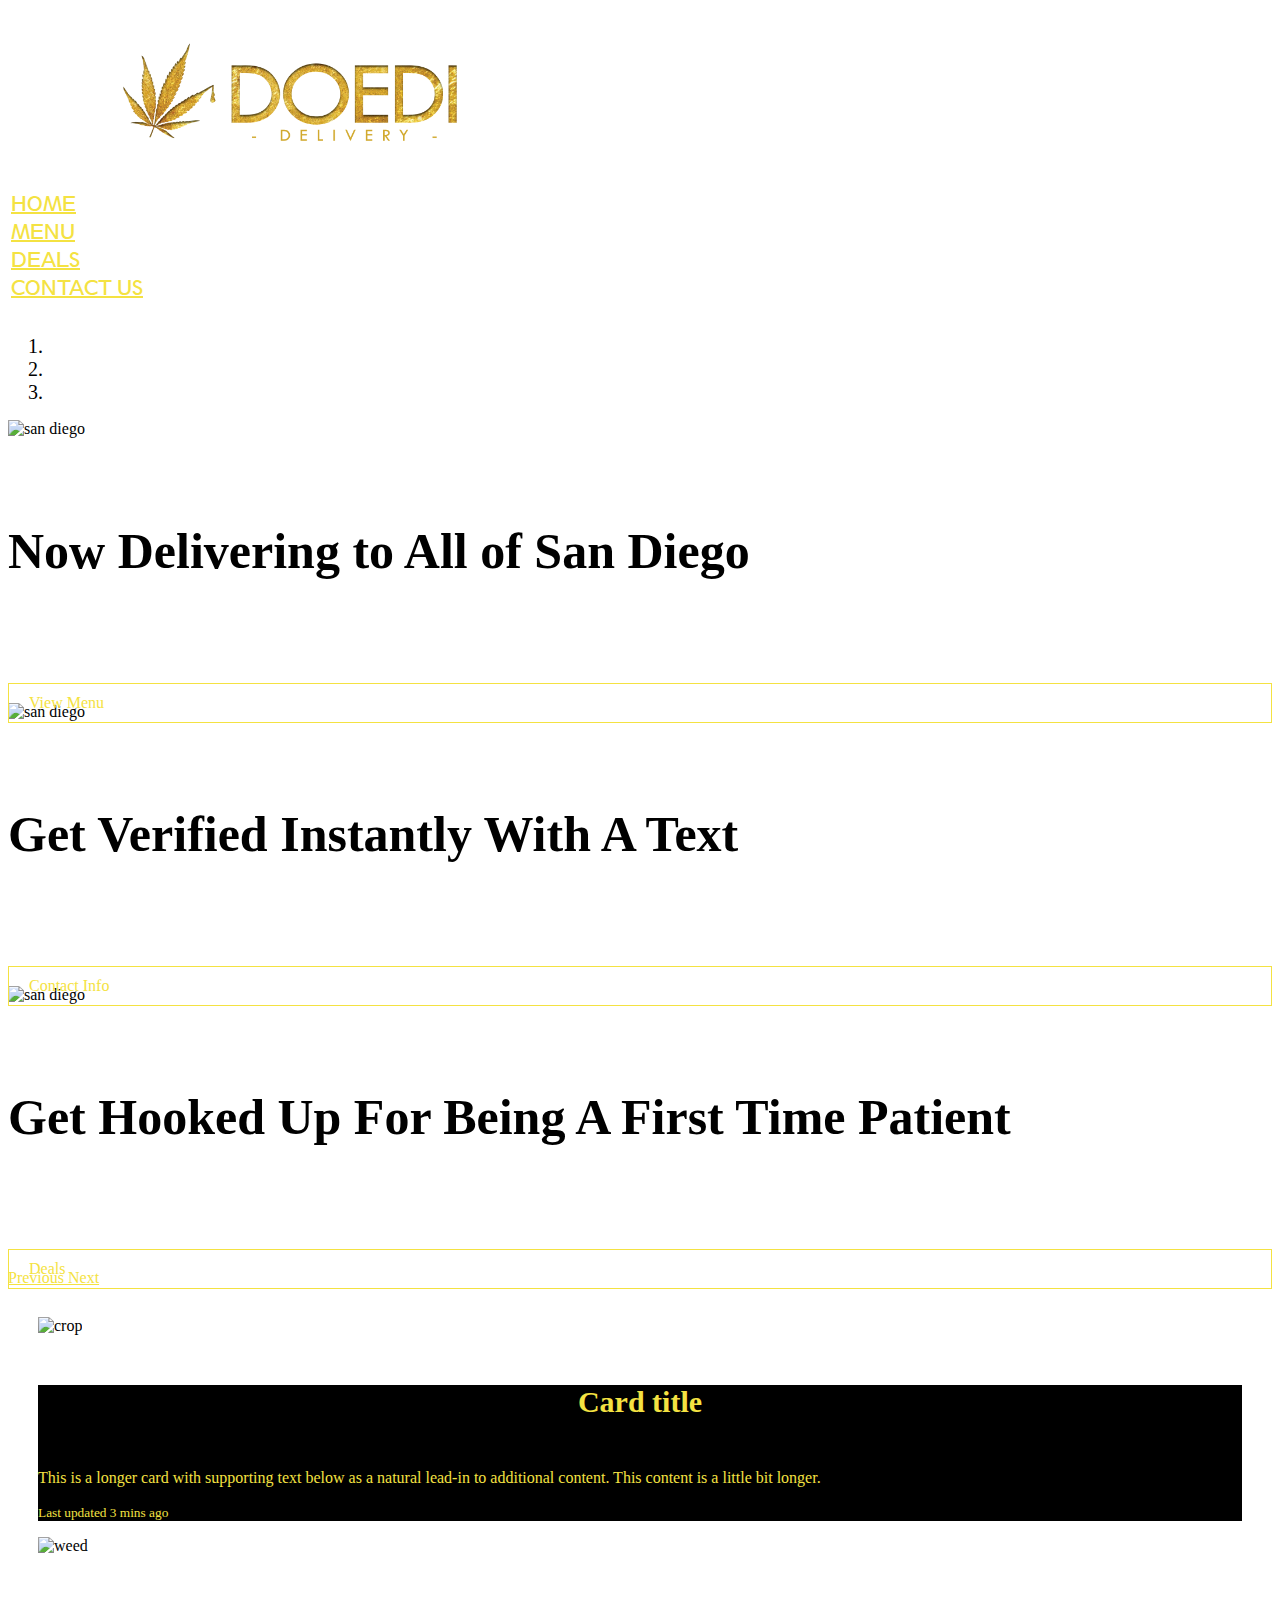
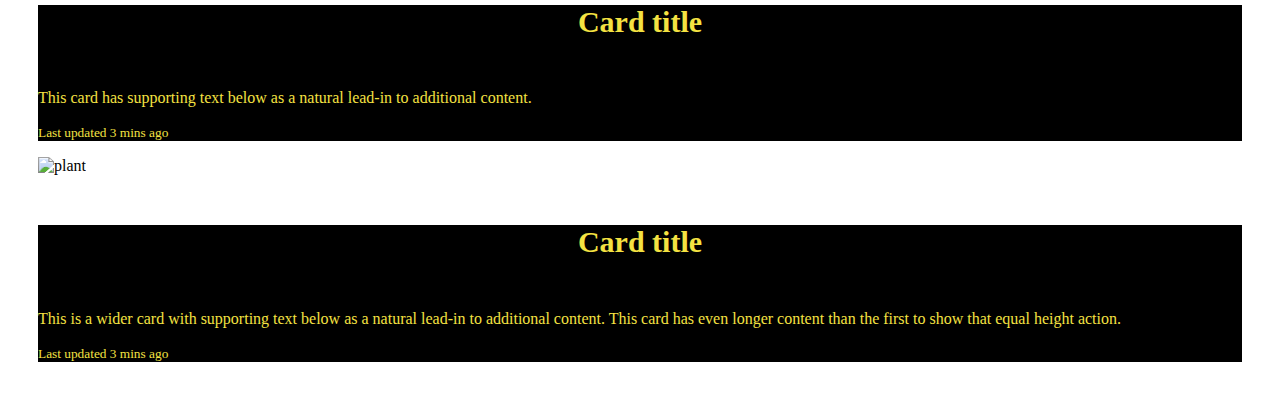
==== index.html @ db8d317d "second commit" ====
<!DOCTYPE html>
<html lang="en">

<head>
    <meta charset="UTF-8">
    <meta name="viewport" content="width=device-width, initial-scale=1.0">
    <meta http-equiv="X-UA-Compatible" content="ie=edge">
    <title>Document</title>
    <link rel="stylesheet" href="https://stackpath.bootstrapcdn.com/bootstrap/4.1.3/css/bootstrap.min.css" integrity="sha384-MCw98/SFnGE8fJT3GXwEOngsV7Zt27NXFoaoApmYm81iuXoPkFOJwJ8ERdknLPMO"
        crossorigin="anonymous">
    <link rel="stylesheet" href="assets/css/style.css" type="text/css">
</head>

<body id="pattern">

    <!--HEADER-->
    <div class="head-wrapper">

        <!--This is the website logo-->
        <div class="row">

            <div class="col-4">
                <div class="logo-div"><a href="index.html"><img src="assets/images/Logo.2.png" class="logo"> </a>
                </div>
            </div>

            <div class="col-8">
                <ul class="nav justify-content-end head-nav">
                    <a class="nav-link active" href="index.html">
                        <li class="btn navbtn men">HOME</li>
                    </a>

                    <a class="nav-link active" href="menu.html">
                        <li class="btn navbtn men">MENU</li>
                    </a>

                    <a class="nav-link active" href="menu.html">
                        <li class="btn navbtn men">DEALS</li>
                    </a>

                    <a class="nav-link active" href="contact.html">
                        <li class="btn navbtn men">CONTACT US</li>
                    </a>
                </ul>
            </div>
        </div>

    </div>

    <div id="carouselExampleIndicators" class="carousel slide" data-ride="carousel">
        <ol class="carousel-indicators">
            <li data-target="#carouselExampleIndicators" data-slide-to="0" class="active"></li>
            <li data-target="#carouselExampleIndicators" data-slide-to="1"></li>
            <li data-target="#carouselExampleIndicators" data-slide-to="2"></li>
        </ol>
        <div class="carousel-inner">
            <div class="carousel-item active">
                <img src="https://cdn.pixabay.com/photo/2013/10/04/21/13/san-diego-190898_960_720.jpg" class="d-block w-100 image-responsive image-resize"
                    alt="san diego">
                <div class="carousel-caption d-none d-md-block">
                    <h5>Now Delivering to All of San Diego</h5>
                    <div class="btn menu-btn">View Menu</div>
                </div>
            </div>
            <div class="carousel-item">
                <img src="https://cdn.pixabay.com/photo/2013/10/04/21/13/san-diego-190898_960_720.jpg" class="d-block w-100 image-responsive image-resize"
                    alt="san diego">
                <div class="carousel-caption d-none d-md-block">
                    <h5>Get Verified Instantly With A Text</h5>
                    <div class="btn menu-btn">Contact Info</div>
                </div>
            </div>
            <div class="carousel-item">
                <img src="https://cdn.pixabay.com/photo/2013/10/04/21/13/san-diego-190898_960_720.jpg" class="d-block w-100 image-responsive image-resize"
                    alt="san diego">
                <div class="carousel-caption d-none d-md-block">
                    <h5>Get Hooked Up For Being A First Time Patient</h5>
                    <div class="btn menu-btn">Deals</div>
                </div>
            </div>
        </div>
        <a class="carousel-control-prev" href="#carouselExampleIndicators" role="button" data-slide="prev">
            <span class="carousel-control-prev-icon" aria-hidden="true"></span>
            <span class="sr-only">Previous</span>
        </a>
        <a class="carousel-control-next" href="#carouselExampleIndicators" role="button" data-slide="next">
            <span class="carousel-control-next-icon" aria-hidden="true"></span>
            <span class="sr-only">Next</span>
        </a>
    </div>

    <div class=my-wrapper>
        <div class="container">
            <div class="card-deck">
                <div class="card">
                    <img src="https://images.pexels.com/photos/606506/pexels-photo-606506.jpeg?auto=compress&cs=tinysrgb&dpr=2&h=750&w=1260"
                        class="card-img-top crop" alt="crop">
                    <div class="card-body">
                        <h5 class="card-title">Card title</h5>
                        <p class="card-text">This is a longer card with supporting text below as a natural lead-in to
                            additional content. This content is a little bit longer.</p>
                        <p class="card-text"><small class="text-muted">Last updated 3 mins ago</small></p>
                    </div>
                </div>
                <div class="card">
                    <img src="https://images.pexels.com/photos/1466335/pexels-photo-1466335.jpeg?auto=compress&cs=tinysrgb&dpr=2&h=750&w=1260"
                        class="card-img-top joint" alt="weed">
                    <div class="card-body">
                        <h5 class="card-title">Card title</h5>
                        <p class="card-text">This card has supporting text below as a natural lead-in to additional
                            content.</p>
                        <p class="card-text"><small class="text-muted">Last updated 3 mins ago</small></p>
                    </div>
                </div>
                <div class="card">
                    <img src="https://images.unsplash.com/photo-1542326594-17ee0e5acd56?ixlib=rb-1.2.1&ixid=eyJhcHBfaWQiOjEyMDd9&auto=format&fit=crop&w=500&q=60"
                        class="card-img-top plant" alt="plant">
                    <div class="card-body">
                        <h5 class="card-title">Card title</h5>
                        <p class="card-text">This is a wider card with supporting text below as a natural lead-in to
                            additional content. This card has even longer content than the first to show that equal
                            height action.</p>
                        <p class="card-text"><small class="text-muted">Last updated 3 mins ago</small></p>
                    </div>
                </div>
            </div>
        </div>
    </div>













    <script src="https://code.jquery.com/jquery-3.3.1.slim.min.js" integrity="sha384-q8i/X+965DzO0rT7abK41JStQIAqVgRVzpbzo5smXKp4YfRvH+8abtTE1Pi6jizo"
        crossorigin="anonymous"></script>
    <script src="https://cdnjs.cloudflare.com/ajax/libs/popper.js/1.14.6/umd/popper.min.js" integrity="sha384-wHAiFfRlMFy6i5SRaxvfOCifBUQy1xHdJ/yoi7FRNXMRBu5WHdZYu1hA6ZOblgut"
        crossorigin="anonymous"></script>
    <script src="https://stackpath.bootstrapcdn.com/bootstrap/4.2.1/js/bootstrap.min.js" integrity="sha384-B0UglyR+jN6CkvvICOB2joaf5I4l3gm9GU6Hc1og6Ls7i6U/mkkaduKaBhlAXv9k"
        crossorigin="anonymous"></script>
    <script src="assets/javascript/main.js"></script>
</body>

</html>
---- assets/css/style.css ----
.jumbotron {
    background-color: rgb(22, 22, 22);
    color: #ffea32;
    padding: 20px 20px 0px 20px;
    margin-bottom: 0px;
}

li {
    font-size: 20px;
}

.men {
    padding: 5px 8px;
    color: #f4e242;
    font-family: firstFont;
}

a {
    color: #f4e242;

}

.men:hover {
    color: #f4e242;

}

.main-content {
    border: 1px solid #f4e242;
    color: #f4e242;
    background-color: black;
    height: 1000px;
}

.textArea {
    font-size: 40px;
}

.image-resize {
    height: 650px;
}

.carousel-caption {
    bottom: 350px;
}

h5 {
    font-size: 50px;
}

.menu-btn {
    border: 1px solid #f4e242;
    color: #f4e242;
    padding: 10px 20px;
    position: relative;
    top: 20px;
}

.menu-btn:hover {
    background-color: #f4e242;
    color: #000000;
}

.my-wrapper {
    padding: 30px;
}

.aboutus {
    border: 1px solid#000000;

}

.text-warning {
    color: #f4e242;
    background-color: #000000;
}

.card-header {
    background-color: #f4e242;
    border: 1px solid #f4e242;
    font-size: 25px;
}

.list-group-item {
    font-size: 18px;
}

.hours {
    background-color: #ffffff;
}

.logo-div {
    width: 350px;
    height: 107px;
    position: relative;
    left: 75px;

}

.logo {
    width: 100%;
    height: 100%;
}

.head-wrapper {
    padding: 30px;
}

.head-nav {
    position: relative;
    top: 30px;
    right: 75px;
}

#pattern {
    background-image: url("../images/background.pattern.png");
}

@font-face {
    font-family: firstFont;
    src: url("../images/TwCenClassMTStd-Regular.otf");
}

.item-img {
    border: 1px solid #f4e242;
    height: 100px;
    width: 100px;
    position: relative;
    top: 25px;
}

.item-name {
    position: relative;
    bottom: 50;
    font-size: 30px;
    bottom: 50px;
    left: 120px;
}

.item-price {
    position: relative;
    top: 80px;
    text-align: right;
    word-spacing: 75px;
    font-weight: bold;
}

.item-qty {
    text-align: right;
    position: relative;
    top: 74px;
    word-spacing: 80px;
    right: 10px;
}

.menu-container {
    border: 1px solid black;
    position: relative;
    top: 100px;
    background-color: #f4e242;
}

.menu-row {
    background-color: #000000;
    border-bottom: 1px solid #f4e242;
    color: #f4e242;

}

.card-title {
   text-align: center;
   font-size: 30px;
}

.card-body {
    background-color: #000000;
    color: #f4e242;
}

.men-icon {
    max-width: 300px;
    margin: 25px;
}

.menu-cards {
    position: relative;
    top: 20px;
}

.menu-header {
    text-align: center;
    font-weight: bold;
    color: #000000;
}

.icon-container {
    max-width: 1300px;
}

.coming-soon {
    position: relative;
    top: 100px;
    color: #f4e242;
    text-align: center;
    background-color: #000000;
    padding: 50px;
}

.sativa {
    margin-top: 50px;
}

.hybrid {
    margin-top: 50px;
}

.indica {
    margin-top: 50px;
}

#edibles-icon {
    position: relative;
    left: 210px;
    top: 50px;
}

#tinctures-icon {
    position: relative;
    top: 50px;
}
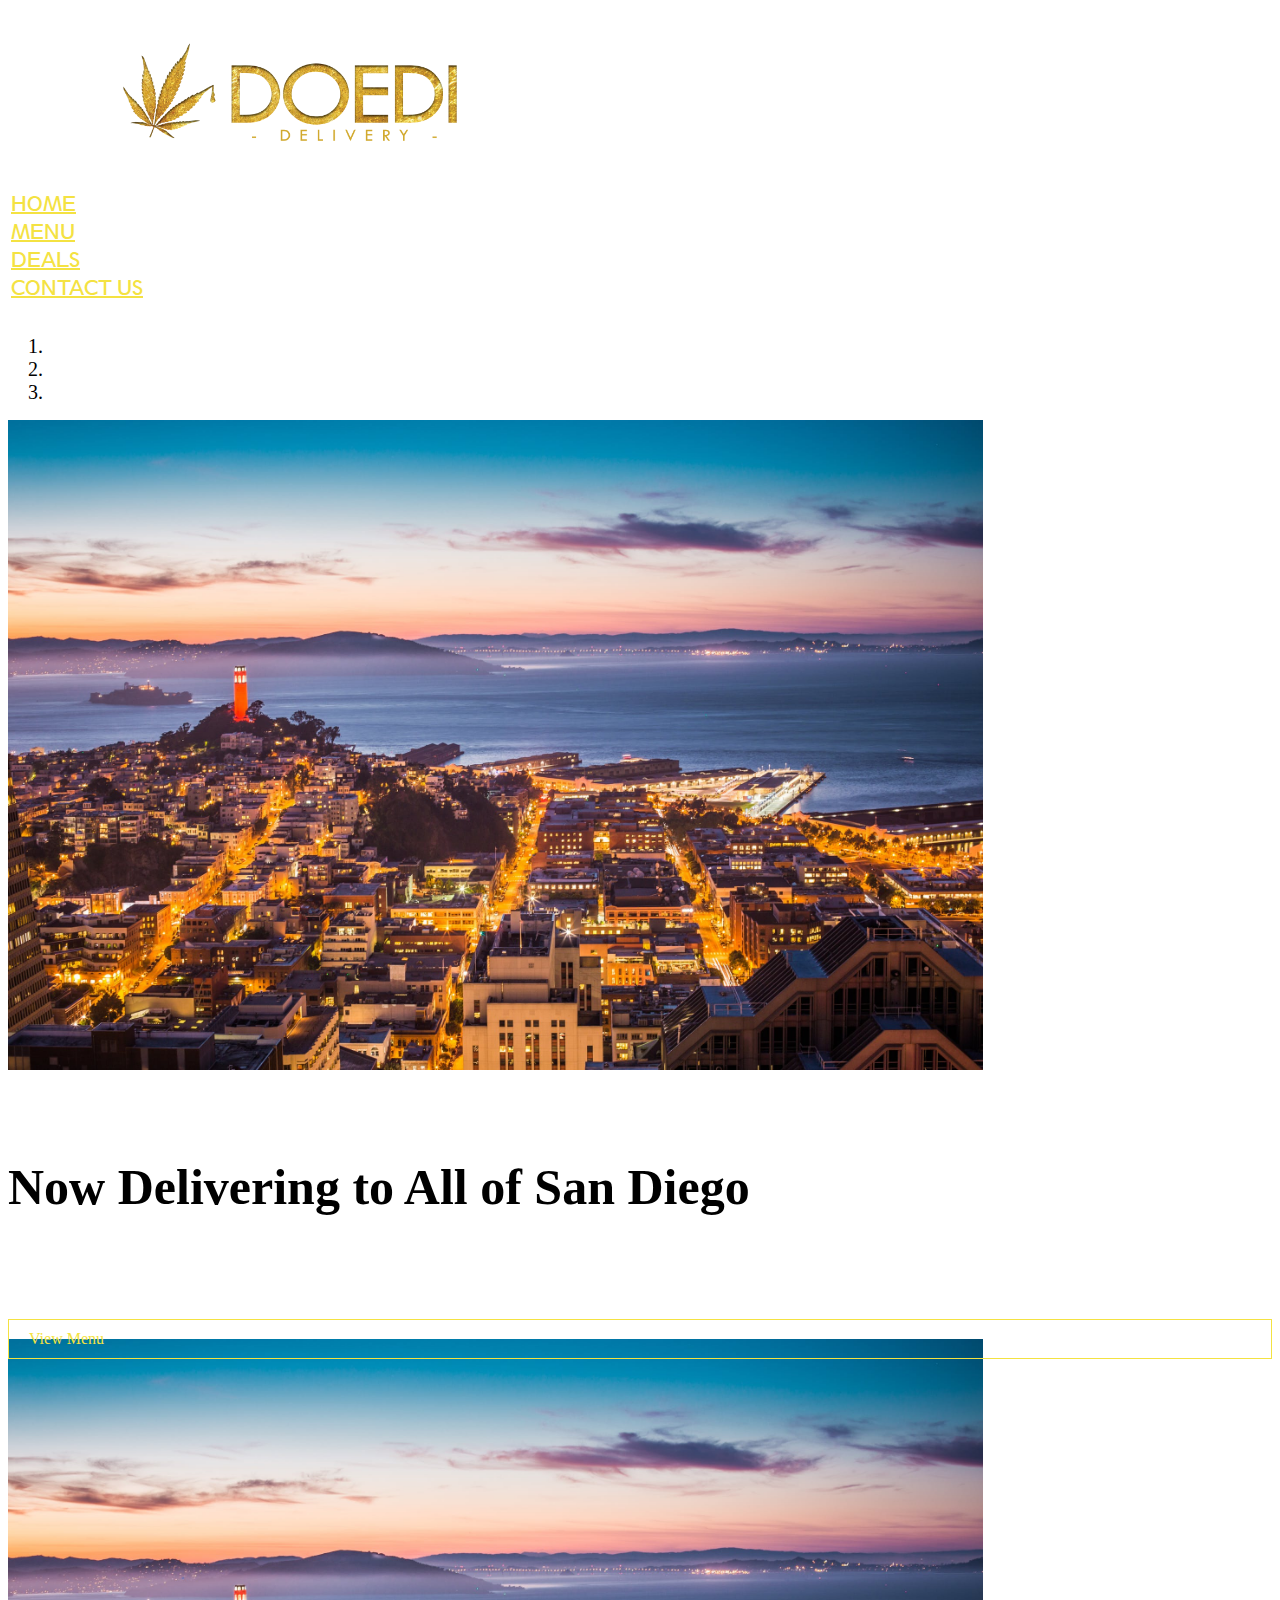
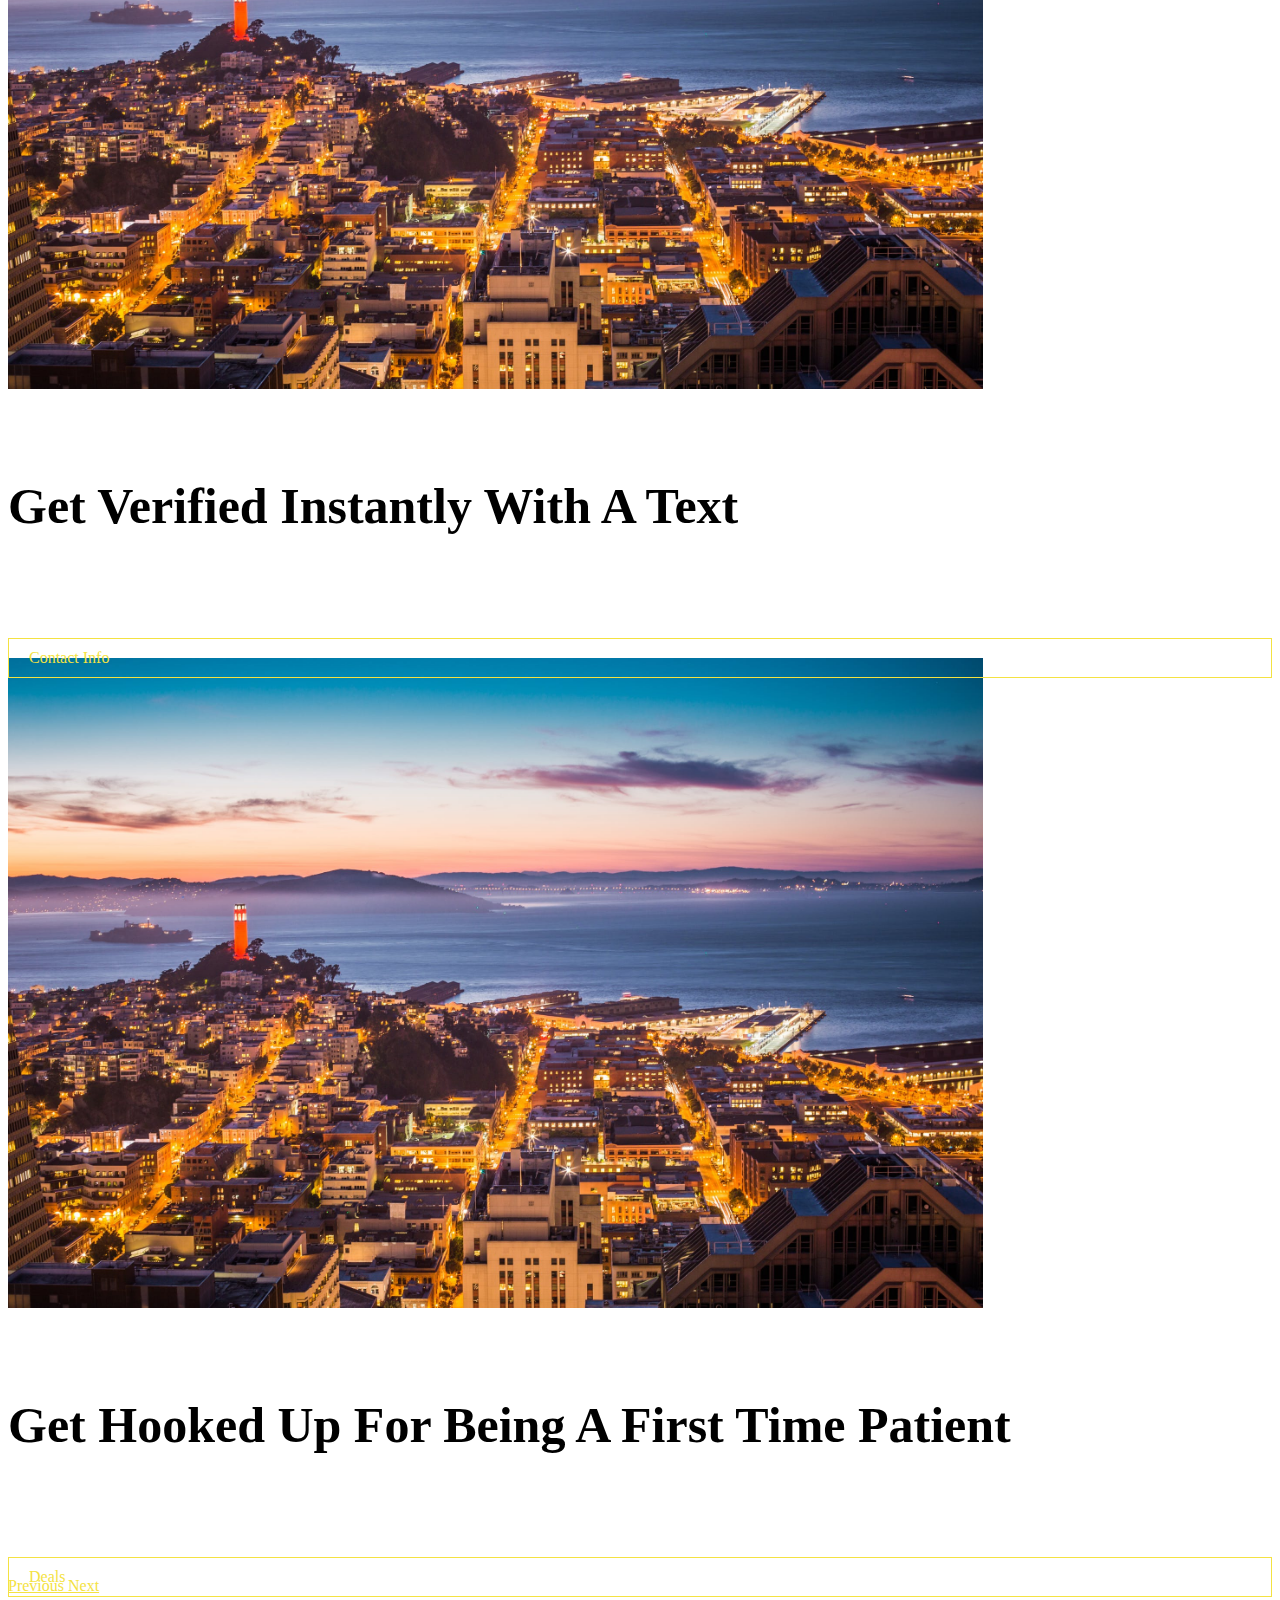
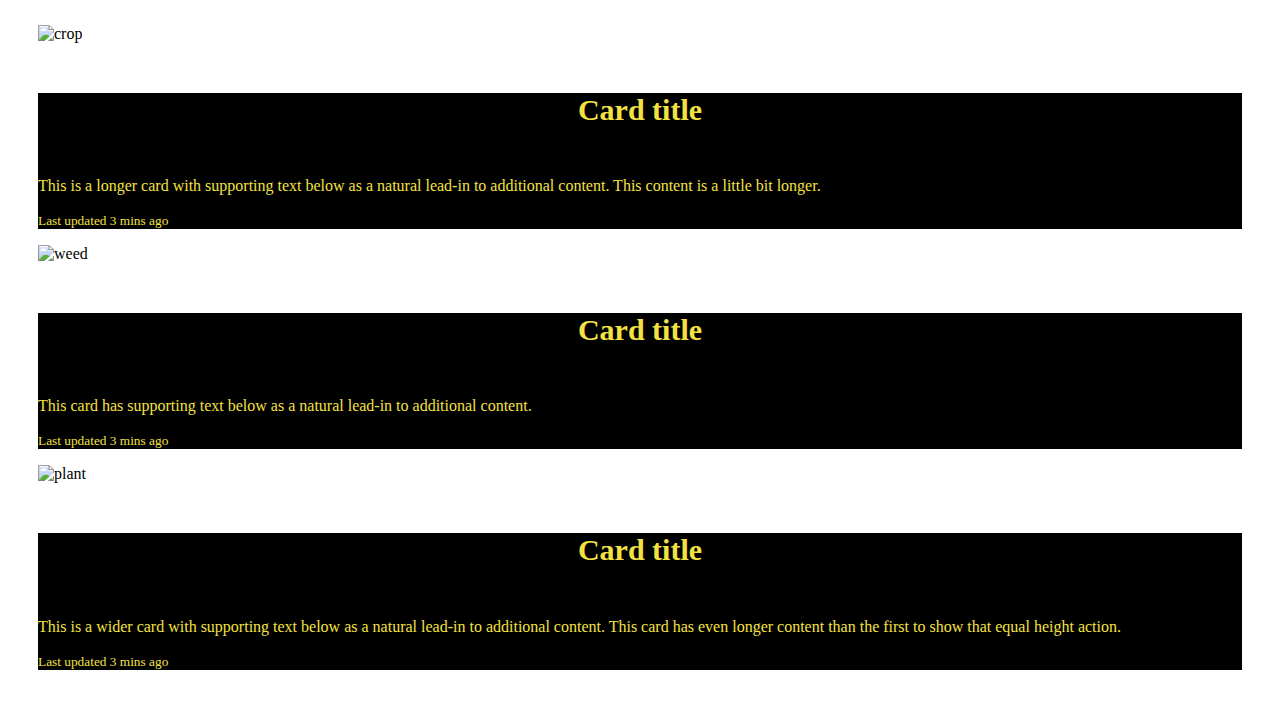
==== commit 97ed4cf8: "another one" ====
--- a/index.html
+++ b/index.html
@@ -54,8 +54,8 @@
             <li data-target="#carouselExampleIndicators" data-slide-to="2"></li>
         </ol>
         <div class="carousel-inner">
-            <div class="carousel-item active">
-                <img src="https://cdn.pixabay.com/photo/2013/10/04/21/13/san-diego-190898_960_720.jpg" class="d-block w-100 image-responsive image-resize"
+            <div class="carousel-item active car-img">
+                <img src="assets\images\city.jpeg" class="d-block w-100 image-responsive image-resize"
                     alt="san diego">
                 <div class="carousel-caption d-none d-md-block">
                     <h5>Now Delivering to All of San Diego</h5>
@@ -63,7 +63,7 @@
                 </div>
             </div>
             <div class="carousel-item">
-                <img src="https://cdn.pixabay.com/photo/2013/10/04/21/13/san-diego-190898_960_720.jpg" class="d-block w-100 image-responsive image-resize"
+                <img src="assets\images\city.jpeg" class="d-block w-100 image-responsive image-resize"
                     alt="san diego">
                 <div class="carousel-caption d-none d-md-block">
                     <h5>Get Verified Instantly With A Text</h5>
@@ -71,7 +71,7 @@
                 </div>
             </div>
             <div class="carousel-item">
-                <img src="https://cdn.pixabay.com/photo/2013/10/04/21/13/san-diego-190898_960_720.jpg" class="d-block w-100 image-responsive image-resize"
+                <img src="assets\images\city.jpeg" class="d-block w-100 image-responsive image-resize"
                     alt="san diego">
                 <div class="carousel-caption d-none d-md-block">
                     <h5>Get Hooked Up For Being A First Time Patient</h5>
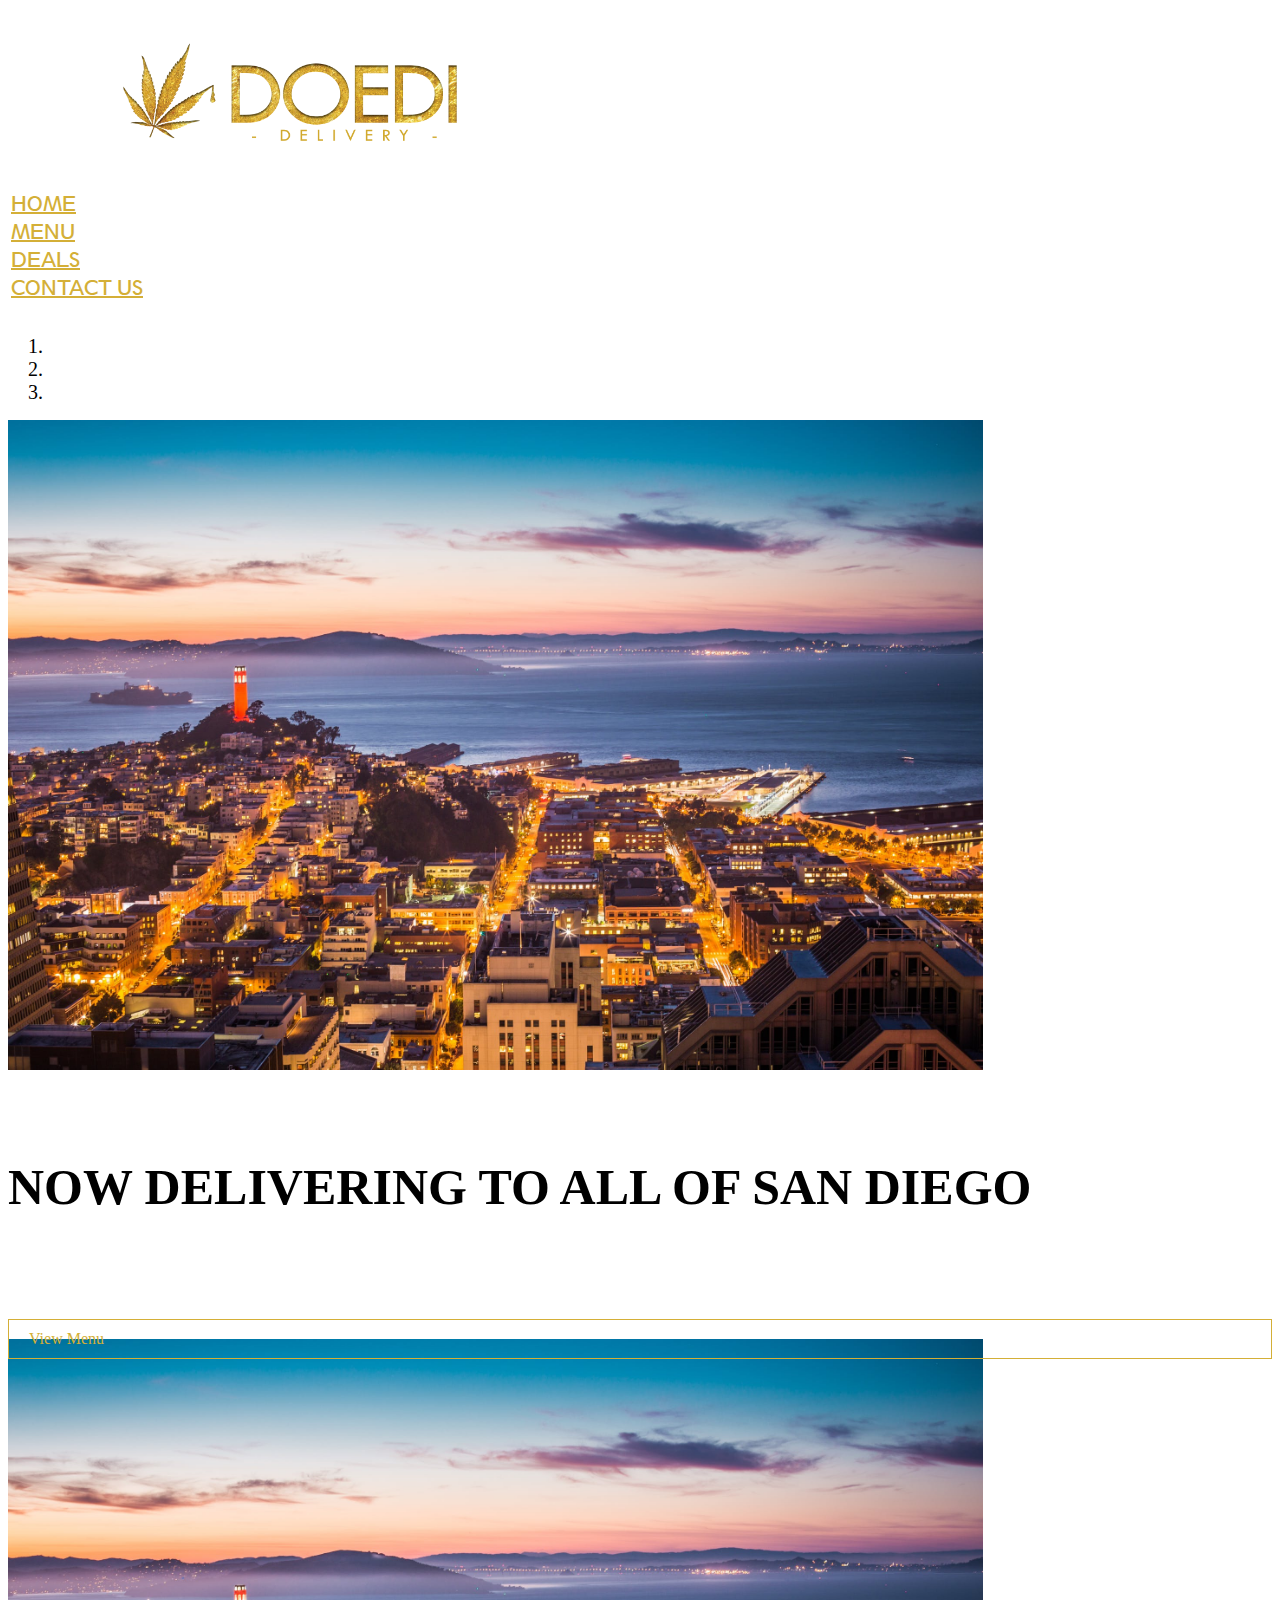
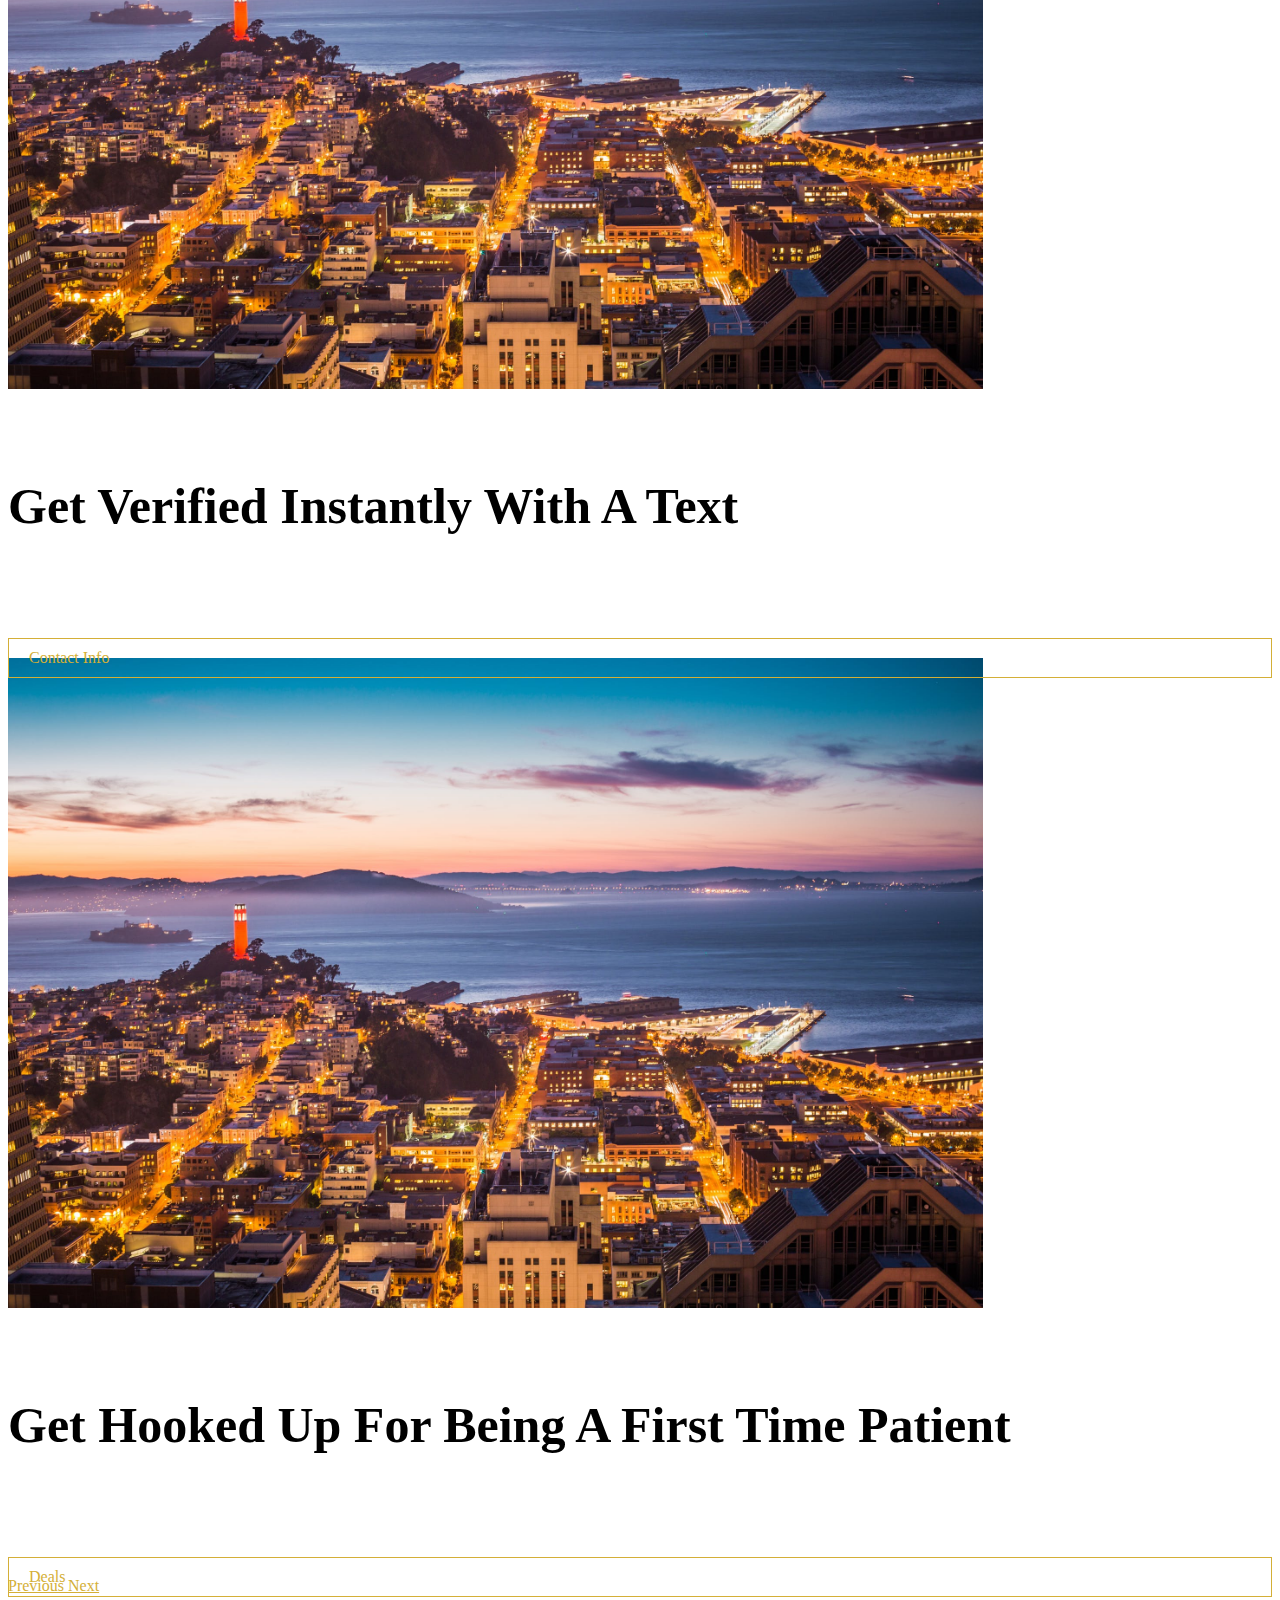
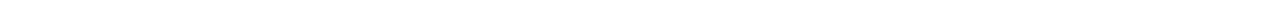
==== commit b04ae16f: "another one" ====
--- a/index.html
+++ b/index.html
@@ -34,7 +34,7 @@
                         <li class="btn navbtn men">MENU</li>
                     </a>
 
-                    <a class="nav-link active" href="menu.html">
+                    <a class="nav-link active" href="deals.html">
                         <li class="btn navbtn men">DEALS</li>
                     </a>
 
@@ -55,24 +55,21 @@
         </ol>
         <div class="carousel-inner">
             <div class="carousel-item active car-img">
-                <img src="assets\images\city.jpeg" class="d-block w-100 image-responsive image-resize"
-                    alt="san diego">
+                <img src="assets\images\city.jpeg" class="d-block w-100 image-responsive image-resize" alt="san diego">
                 <div class="carousel-caption d-none d-md-block">
-                    <h5>Now Delivering to All of San Diego</h5>
+                    <h5 class="home-c">NOW DELIVERING TO ALL OF SAN DIEGO</h5>
                     <div class="btn menu-btn">View Menu</div>
                 </div>
             </div>
             <div class="carousel-item">
-                <img src="assets\images\city.jpeg" class="d-block w-100 image-responsive image-resize"
-                    alt="san diego">
+                <img src="assets\images\city.jpeg" class="d-block w-100 image-responsive image-resize" alt="san diego">
                 <div class="carousel-caption d-none d-md-block">
                     <h5>Get Verified Instantly With A Text</h5>
                     <div class="btn menu-btn">Contact Info</div>
                 </div>
             </div>
             <div class="carousel-item">
-                <img src="assets\images\city.jpeg" class="d-block w-100 image-responsive image-resize"
-                    alt="san diego">
+                <img src="assets\images\city.jpeg" class="d-block w-100 image-responsive image-resize" alt="san diego">
                 <div class="carousel-caption d-none d-md-block">
                     <h5>Get Hooked Up For Being A First Time Patient</h5>
                     <div class="btn menu-btn">Deals</div>
@@ -87,44 +84,6 @@
             <span class="carousel-control-next-icon" aria-hidden="true"></span>
             <span class="sr-only">Next</span>
         </a>
-    </div>
-
-    <div class=my-wrapper>
-        <div class="container">
-            <div class="card-deck">
-                <div class="card">
-                    <img src="https://images.pexels.com/photos/606506/pexels-photo-606506.jpeg?auto=compress&cs=tinysrgb&dpr=2&h=750&w=1260"
-                        class="card-img-top crop" alt="crop">
-                    <div class="card-body">
-                        <h5 class="card-title">Card title</h5>
-                        <p class="card-text">This is a longer card with supporting text below as a natural lead-in to
-                            additional content. This content is a little bit longer.</p>
-                        <p class="card-text"><small class="text-muted">Last updated 3 mins ago</small></p>
-                    </div>
-                </div>
-                <div class="card">
-                    <img src="https://images.pexels.com/photos/1466335/pexels-photo-1466335.jpeg?auto=compress&cs=tinysrgb&dpr=2&h=750&w=1260"
-                        class="card-img-top joint" alt="weed">
-                    <div class="card-body">
-                        <h5 class="card-title">Card title</h5>
-                        <p class="card-text">This card has supporting text below as a natural lead-in to additional
-                            content.</p>
-                        <p class="card-text"><small class="text-muted">Last updated 3 mins ago</small></p>
-                    </div>
-                </div>
-                <div class="card">
-                    <img src="https://images.unsplash.com/photo-1542326594-17ee0e5acd56?ixlib=rb-1.2.1&ixid=eyJhcHBfaWQiOjEyMDd9&auto=format&fit=crop&w=500&q=60"
-                        class="card-img-top plant" alt="plant">
-                    <div class="card-body">
-                        <h5 class="card-title">Card title</h5>
-                        <p class="card-text">This is a wider card with supporting text below as a natural lead-in to
-                            additional content. This card has even longer content than the first to show that equal
-                            height action.</p>
-                        <p class="card-text"><small class="text-muted">Last updated 3 mins ago</small></p>
-                    </div>
-                </div>
-            </div>
-        </div>
     </div>
 
 
--- a/assets/css/style.css
+++ b/assets/css/style.css
@@ -1,6 +1,6 @@
 .jumbotron {
     background-color: rgb(22, 22, 22);
-    color: #ffea32;
+    color: #d4af37;
     padding: 20px 20px 0px 20px;
     margin-bottom: 0px;
 }
@@ -11,23 +11,23 @@
 
 .men {
     padding: 5px 8px;
-    color: #f4e242;
+    color: #d4af37;
     font-family: firstFont;
 }
 
 a {
-    color: #f4e242;
+    color: #d4af37;
 
 }
 
 .men:hover {
-    color: #f4e242;
+    color: #d4af37;
 
 }
 
 .main-content {
-    border: 1px solid #f4e242;
-    color: #f4e242;
+    border: 1px solid #d4af37;
+    color: #d4af37;
     background-color: black;
     height: 1000px;
 }
@@ -49,15 +49,16 @@
 }
 
 .menu-btn {
-    border: 1px solid #f4e242;
-    color: #f4e242;
+    border: 1px solid #d4af37;
+    color: #d4af37;
     padding: 10px 20px;
     position: relative;
     top: 20px;
+    
 }
 
 .menu-btn:hover {
-    background-color: #f4e242;
+    background-color: #d4af37;
     color: #000000;
 }
 
@@ -71,22 +72,25 @@
 }
 
 .text-warning {
-    color: #f4e242;
+    color: #d4af37;
     background-color: #000000;
 }
 
 .card-header {
-    background-color: #f4e242;
-    border: 1px solid #f4e242;
+    background-color: #d4af37;
+    border: 1px solid #d4af37;
     font-size: 25px;
 }
 
 .list-group-item {
     font-size: 18px;
+    background-color: #000000;
+    border-bottom: 1px solid #d4af37
 }
 
 .hours {
-    background-color: #ffffff;
+    background-color: #000000;
+    border-bottom: 1px solid #d4af37;
 }
 
 .logo-div {
@@ -122,7 +126,7 @@
 }
 
 .item-img {
-    border: 1px solid #f4e242;
+    border: 1px solid #d4af37;
     height: 100px;
     width: 100px;
     position: relative;
@@ -154,16 +158,16 @@
 }
 
 .menu-container {
-    border: 1px solid black;
+    border: 3px solid #d4af37;
     position: relative;
     top: 100px;
-    background-color: #f4e242;
+    background-color: #d4af37
 }
 
 .menu-row {
     background-color: #000000;
-    border-bottom: 1px solid #f4e242;
-    color: #f4e242;
+    border-bottom: 1px solid #d4af37;
+    color: #d4af37;
 
 }
 
@@ -174,12 +178,14 @@
 
 .card-body {
     background-color: #000000;
-    color: #f4e242;
+    color: #d4af37;
 }
 
 .men-icon {
     max-width: 300px;
-    margin: 25px;
+    margin: 5px;
+    border: 3px solid #d4af37;
+    overflow: hidden;
 }
 
 .menu-cards {
@@ -197,10 +203,18 @@
     max-width: 1300px;
 }
 
+.men-icon:hover {
+    cursor: pointer;
+    max-width: 350px;
+    max-height: 390px;
+}
+
 .coming-soon {
+    border: 7px solid #d4af37;
+    border-radius: 20px;
     position: relative;
     top: 100px;
-    color: #f4e242;
+    color: #d4af37;
     text-align: center;
     background-color: #000000;
     padding: 50px;
@@ -227,4 +241,38 @@
 #tinctures-icon {
     position: relative;
     top: 50px;
+}
+
+.deals {
+    color: #d4af37;
+    background-color: #000000;
+    text-align: center;
+    font-size: 50px;
+    padding: 20px;
+    margin: 15px auto;
+    border: 3px solid #d4af37;
+    border-radius: 10px;
+}
+
+.deal-btn {
+    position: relative;
+    bottom: 10px;
+}
+
+.deals-container {
+    padding: 25px;
+}
+
+.hours-card {
+    border: 3px solid #d4af37;
+    
+}
+
+.instructions {
+    font-size: 25px;
+}
+
+.home-c {
+    color: #000000;
+    font-style: firstFont;
 }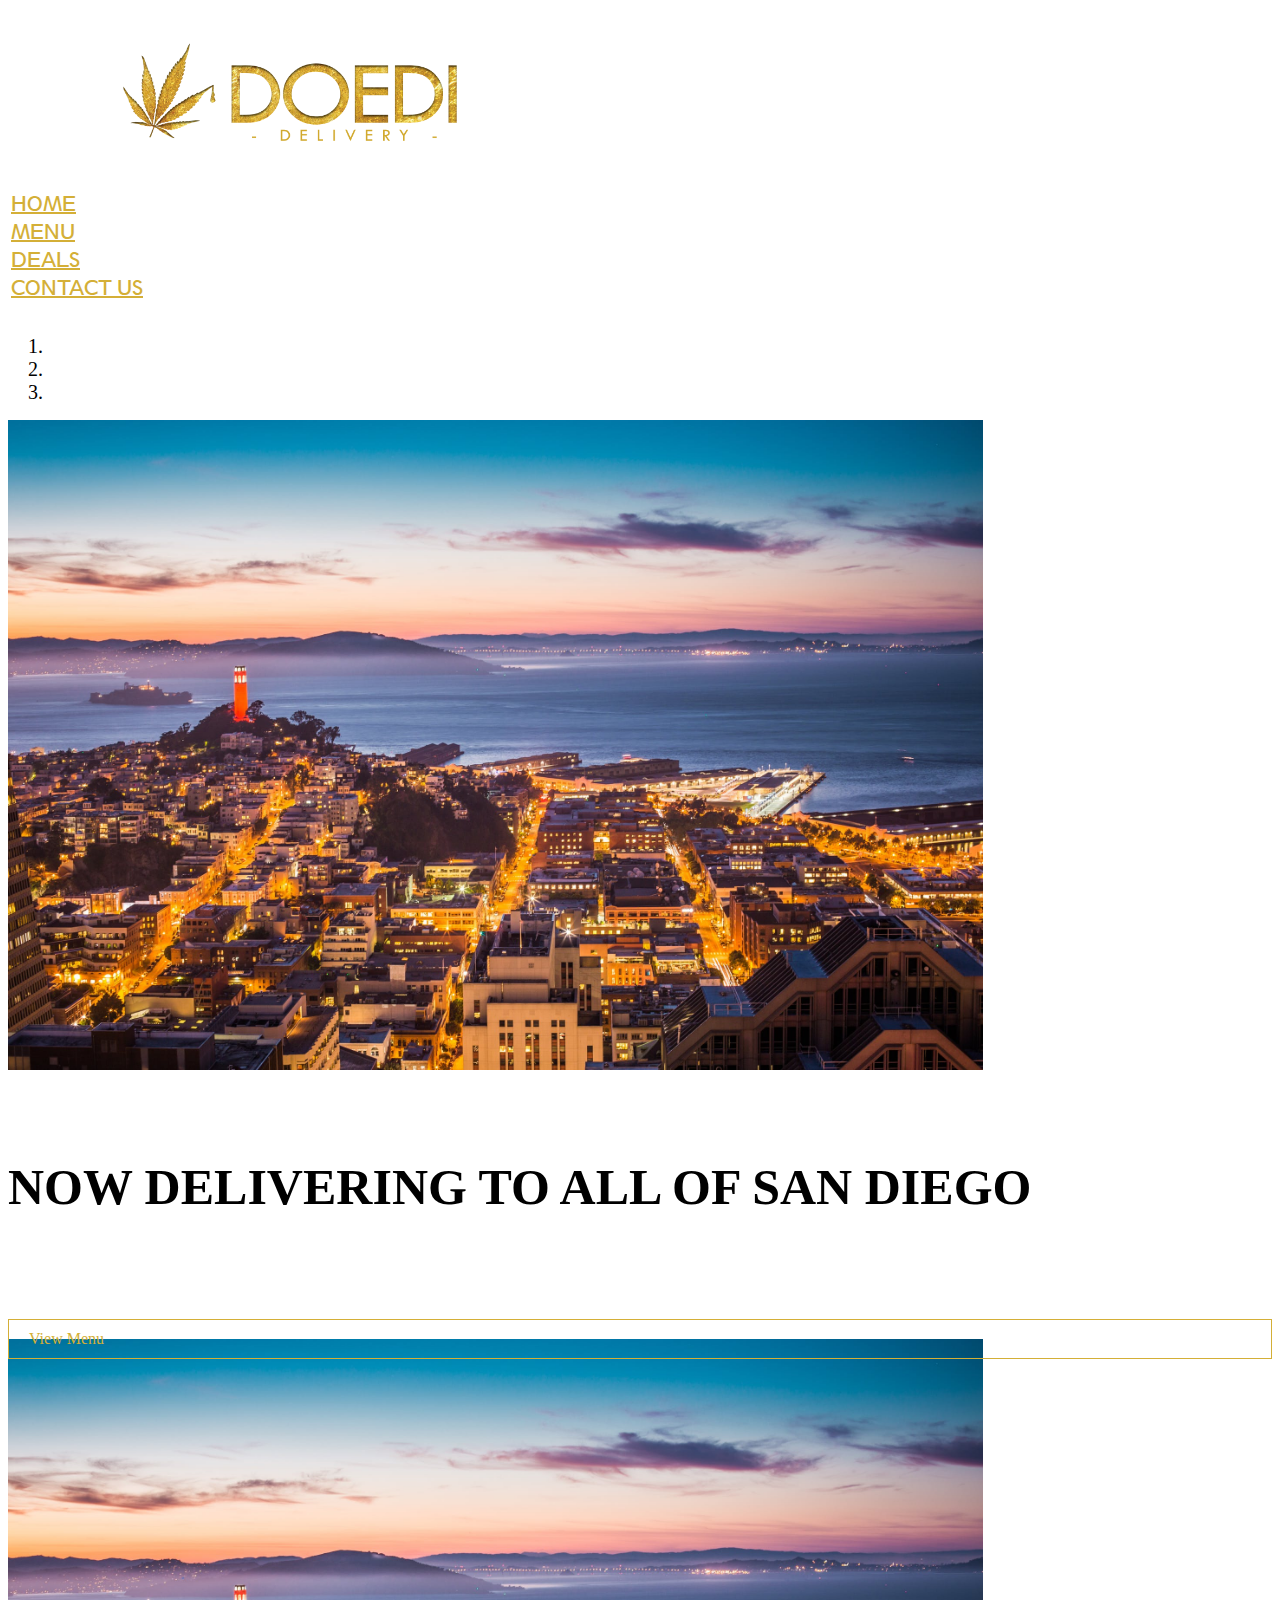
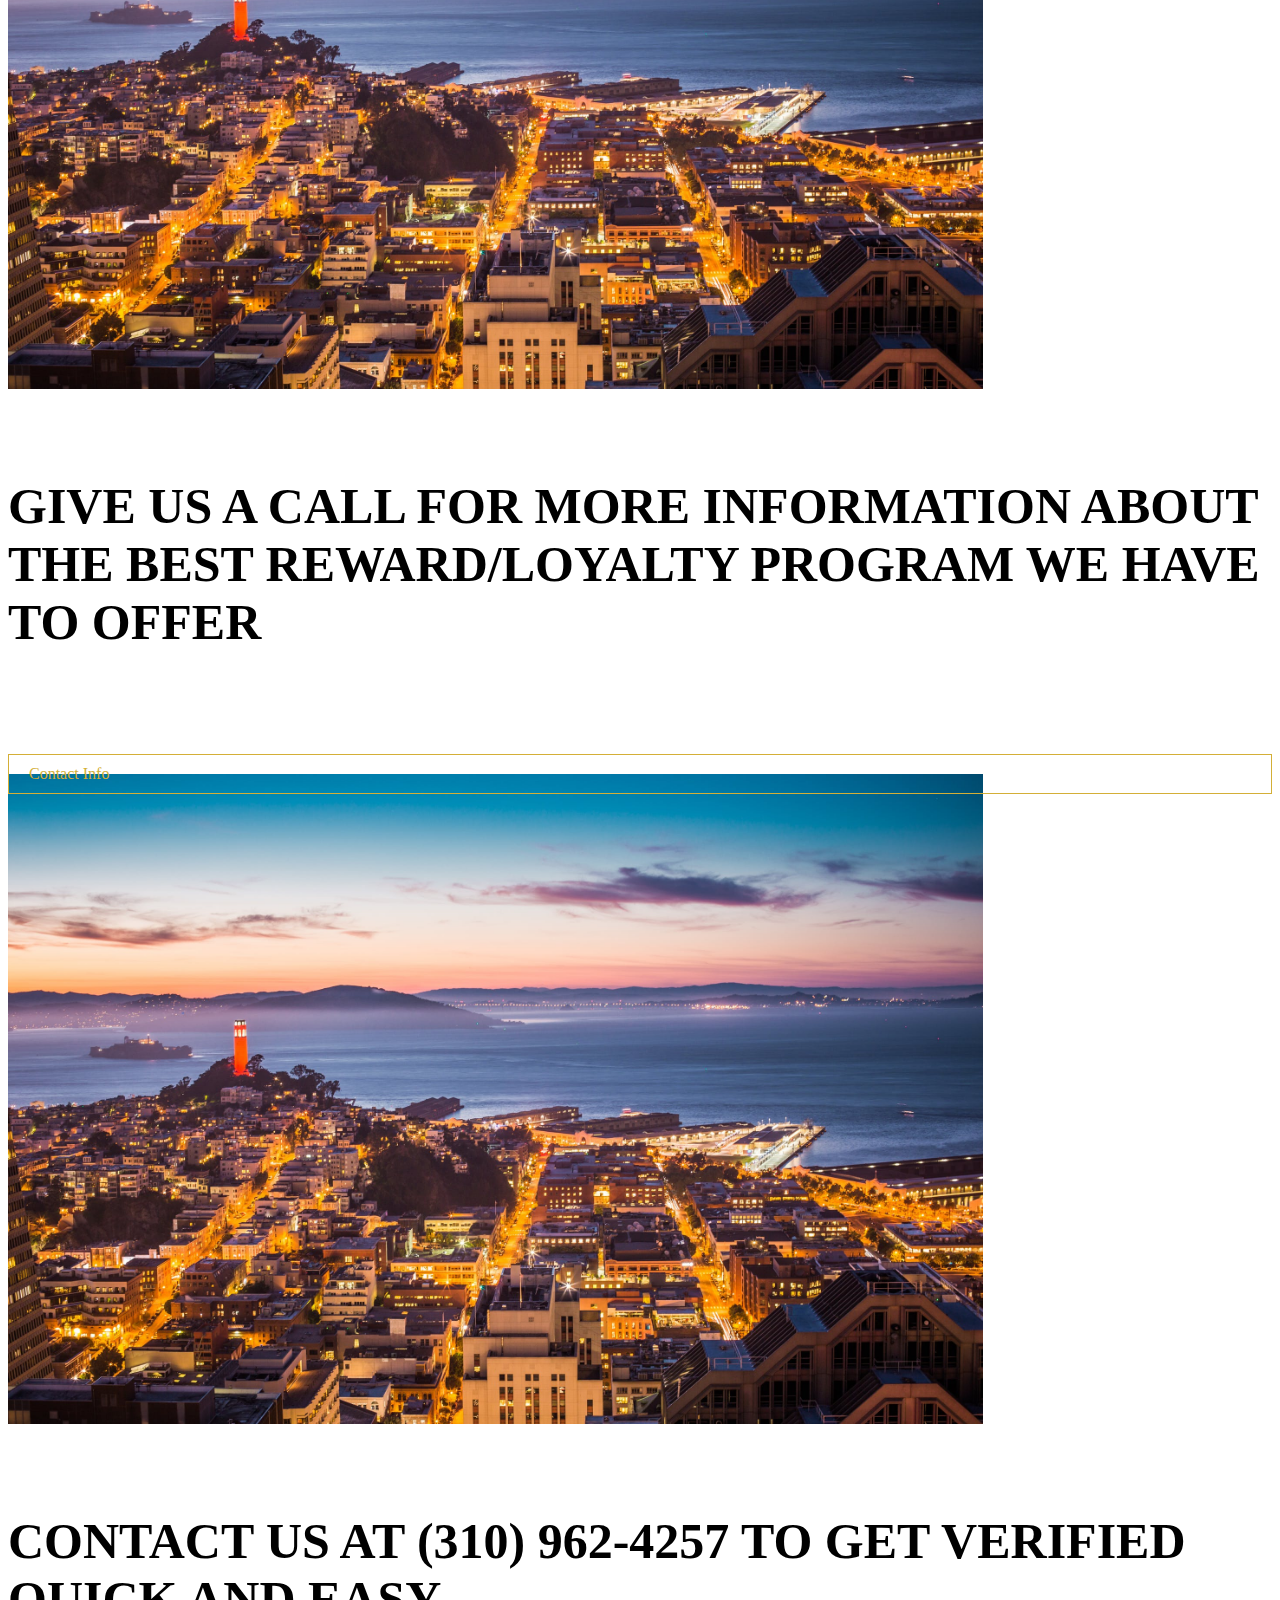
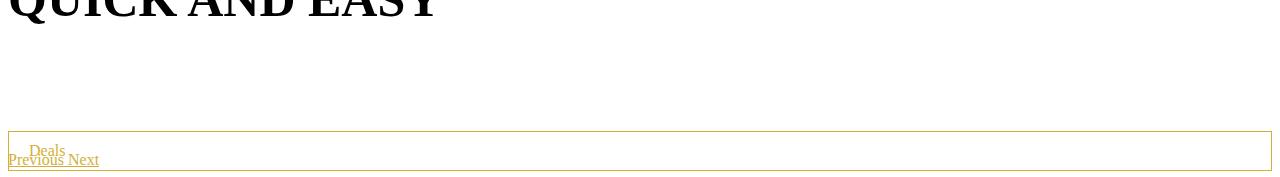
==== commit d097bba3: "and another one" ====
--- a/index.html
+++ b/index.html
@@ -64,14 +64,14 @@
             <div class="carousel-item">
                 <img src="assets\images\city.jpeg" class="d-block w-100 image-responsive image-resize" alt="san diego">
                 <div class="carousel-caption d-none d-md-block">
-                    <h5>Get Verified Instantly With A Text</h5>
+                    <h5 class="home-c">GIVE US A CALL FOR MORE INFORMATION ABOUT THE BEST REWARD/LOYALTY PROGRAM WE HAVE TO OFFER</h5>
                     <div class="btn menu-btn">Contact Info</div>
                 </div>
             </div>
             <div class="carousel-item">
                 <img src="assets\images\city.jpeg" class="d-block w-100 image-responsive image-resize" alt="san diego">
                 <div class="carousel-caption d-none d-md-block">
-                    <h5>Get Hooked Up For Being A First Time Patient</h5>
+                    <h5 class="home-c">CONTACT US AT (310) 962-4257 TO GET VERIFIED QUICK AND EASY</h5>
                     <div class="btn menu-btn">Deals</div>
                 </div>
             </div>
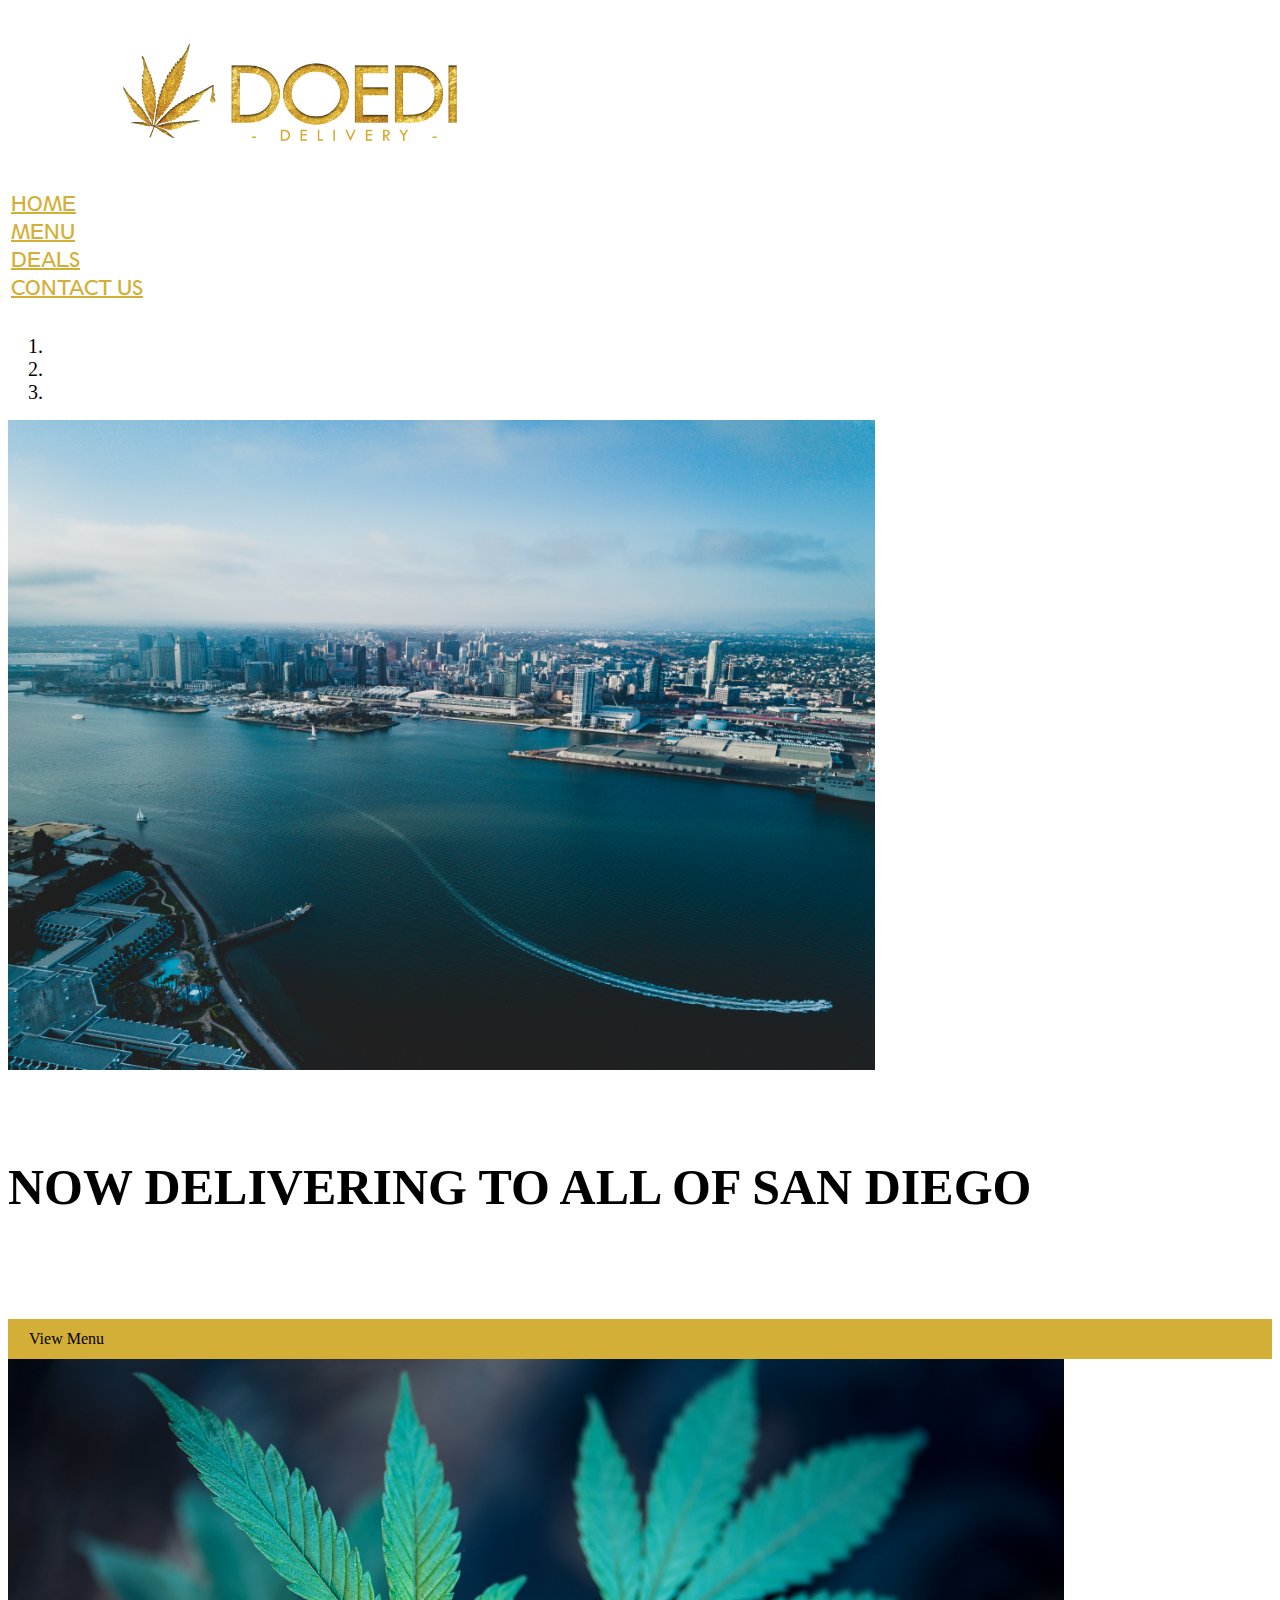
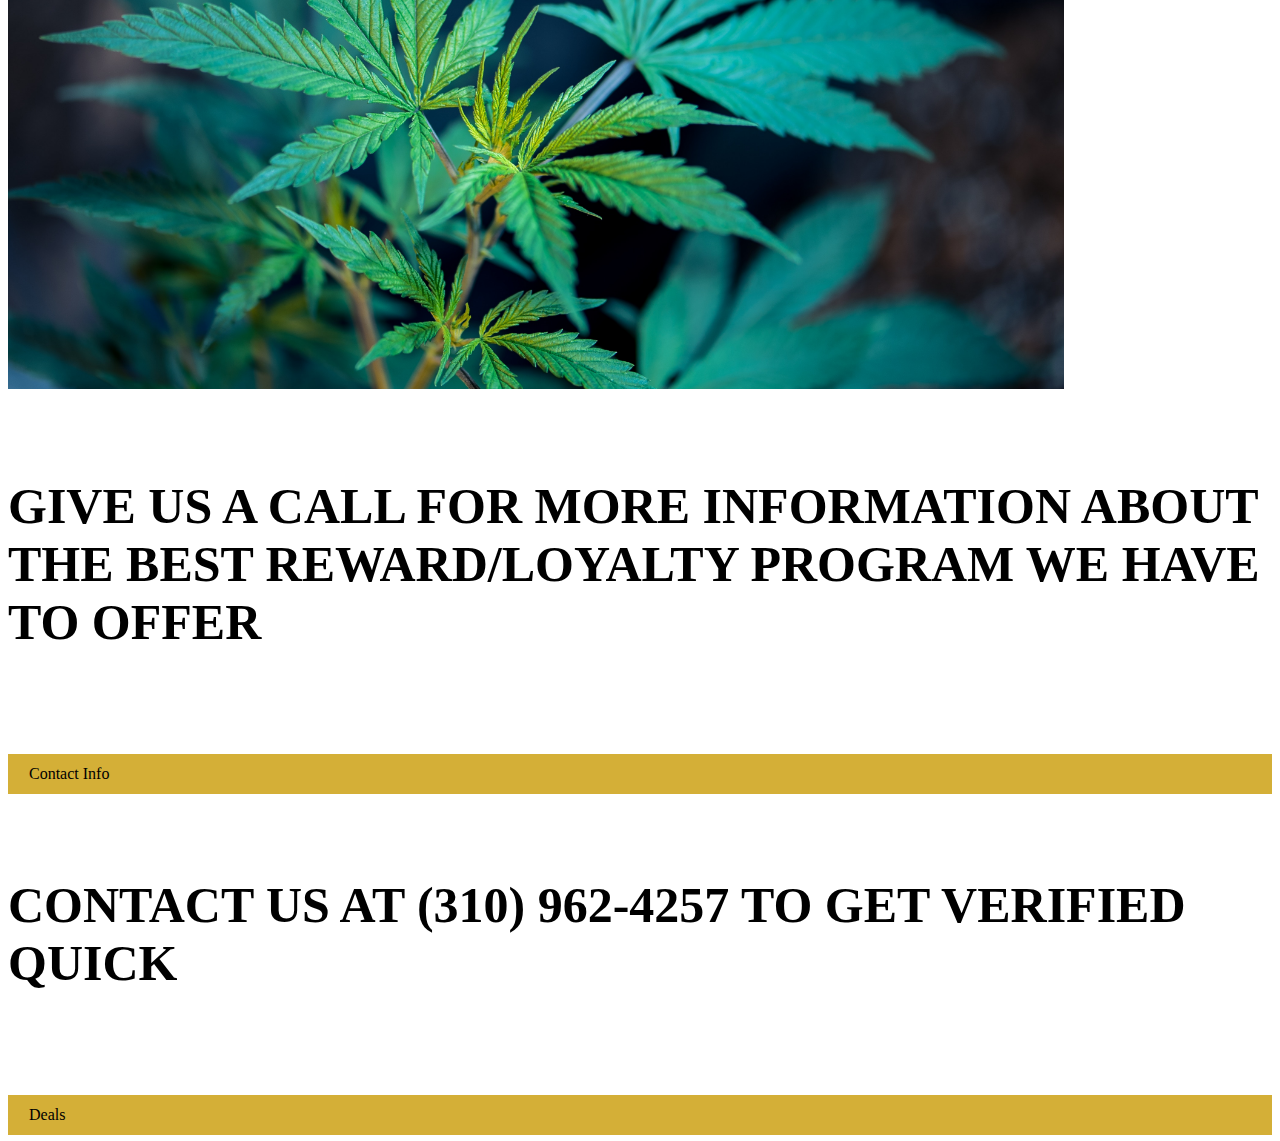
==== commit c5aefaf8: "final" ====
--- a/index.html
+++ b/index.html
@@ -55,23 +55,23 @@
         </ol>
         <div class="carousel-inner">
             <div class="carousel-item active car-img">
-                <img src="assets\images\city.jpeg" class="d-block w-100 image-responsive image-resize" alt="san diego">
+                <img src="assets/images/cityview.jpg" class="d-block w-100 image-responsive image-resize" alt="san diego">
                 <div class="carousel-caption d-none d-md-block">
                     <h5 class="home-c">NOW DELIVERING TO ALL OF SAN DIEGO</h5>
                     <div class="btn menu-btn">View Menu</div>
                 </div>
             </div>
             <div class="carousel-item">
-                <img src="assets\images\city.jpeg" class="d-block w-100 image-responsive image-resize" alt="san diego">
+                <img src="assets/images/crop.jpg" class="d-block w-100 image-responsive image-resize" alt="san diego">
                 <div class="carousel-caption d-none d-md-block">
                     <h5 class="home-c">GIVE US A CALL FOR MORE INFORMATION ABOUT THE BEST REWARD/LOYALTY PROGRAM WE HAVE TO OFFER</h5>
                     <div class="btn menu-btn">Contact Info</div>
                 </div>
             </div>
             <div class="carousel-item">
-                <img src="assets\images\city.jpeg" class="d-block w-100 image-responsive image-resize" alt="san diego">
+                <img src="assets/images/beach.jpg" class="d-block w-100 image-responsive image-resize" alt="san diego">
                 <div class="carousel-caption d-none d-md-block">
-                    <h5 class="home-c">CONTACT US AT (310) 962-4257 TO GET VERIFIED QUICK AND EASY</h5>
+                    <h5 class="home-c">CONTACT US AT (310) 962-4257 TO GET VERIFIED QUICK</h5>
                     <div class="btn menu-btn">Deals</div>
                 </div>
             </div>
--- a/assets/css/style.css
+++ b/assets/css/style.css
@@ -54,10 +54,6 @@
     padding: 10px 20px;
     position: relative;
     top: 20px;
-    
-}
-
-.menu-btn:hover {
     background-color: #d4af37;
     color: #000000;
 }
@@ -136,7 +132,7 @@
 .item-name {
     position: relative;
     bottom: 50;
-    font-size: 30px;
+    font-size: 22px;
     bottom: 50px;
     left: 120px;
 }
@@ -225,7 +221,7 @@
 }
 
 .hybrid {
-    margin-top: 50px;
+    margin-top: 90px;
 }
 
 .indica {
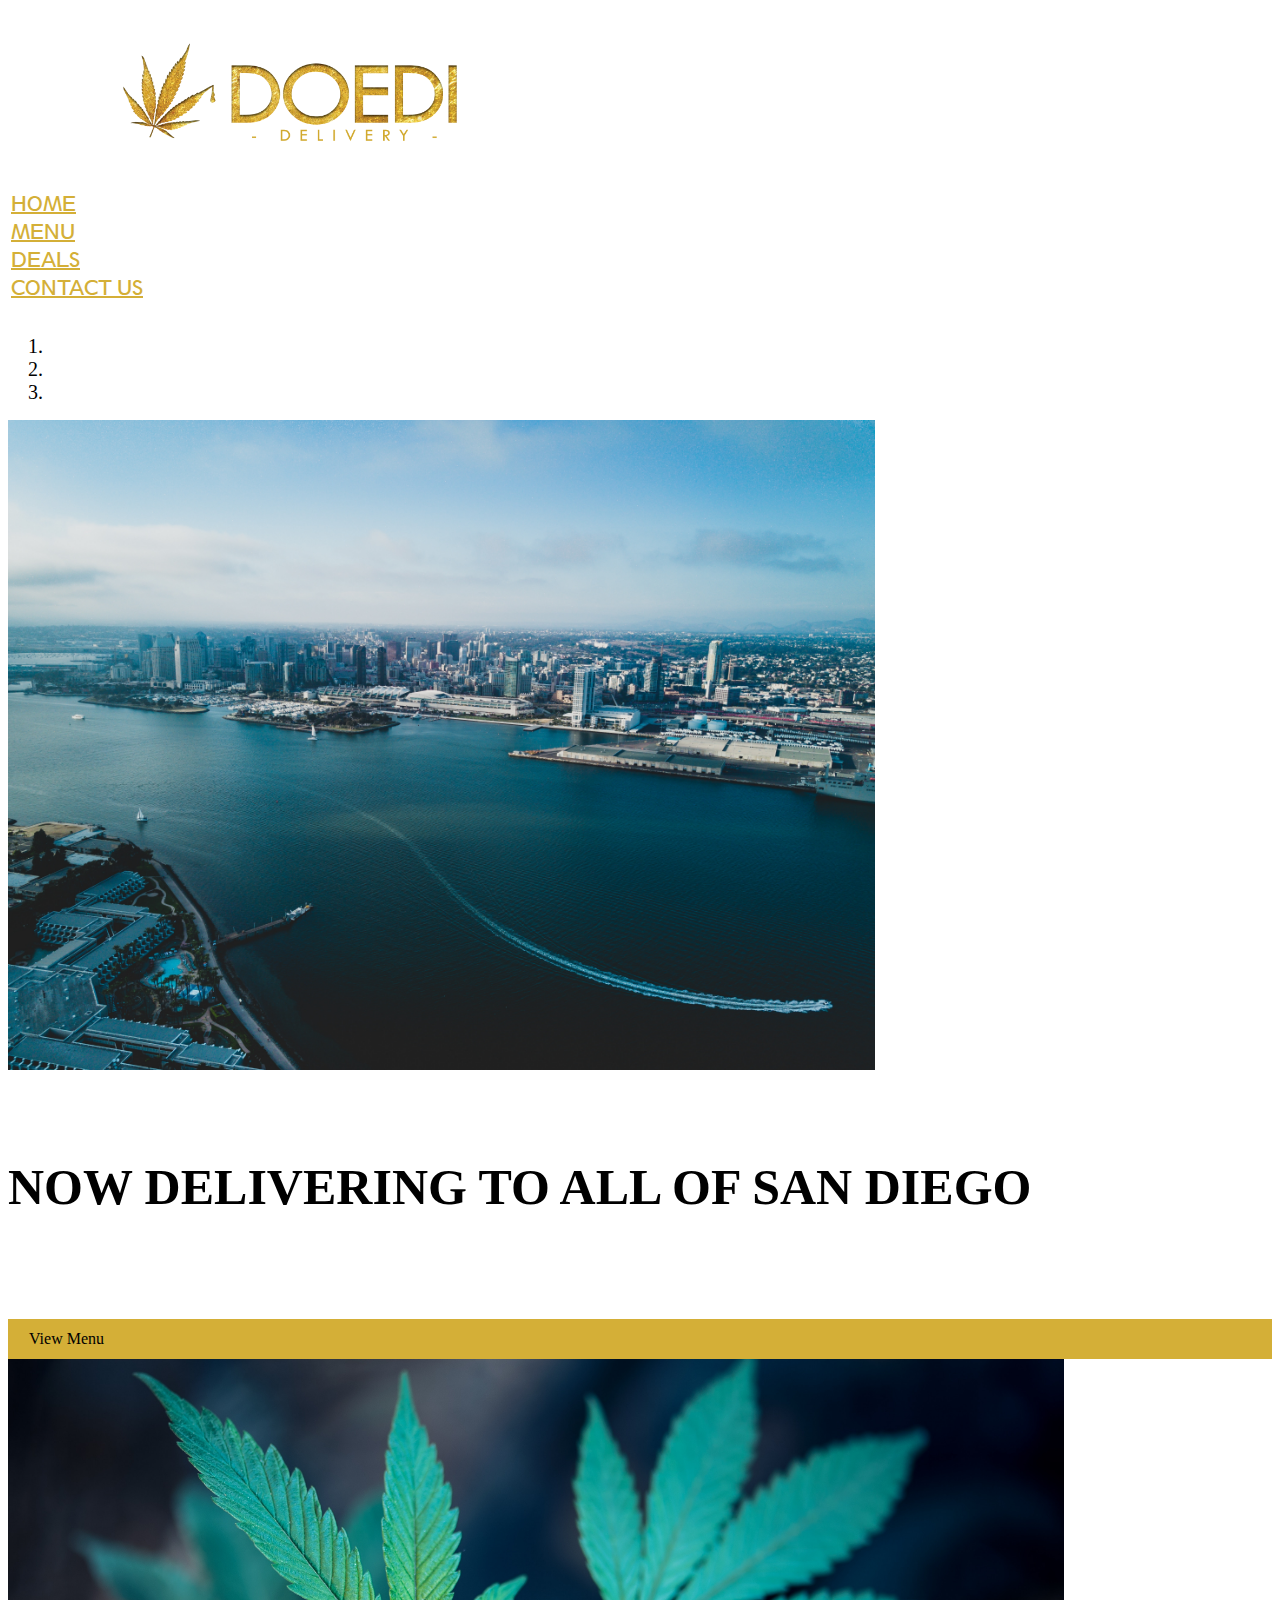
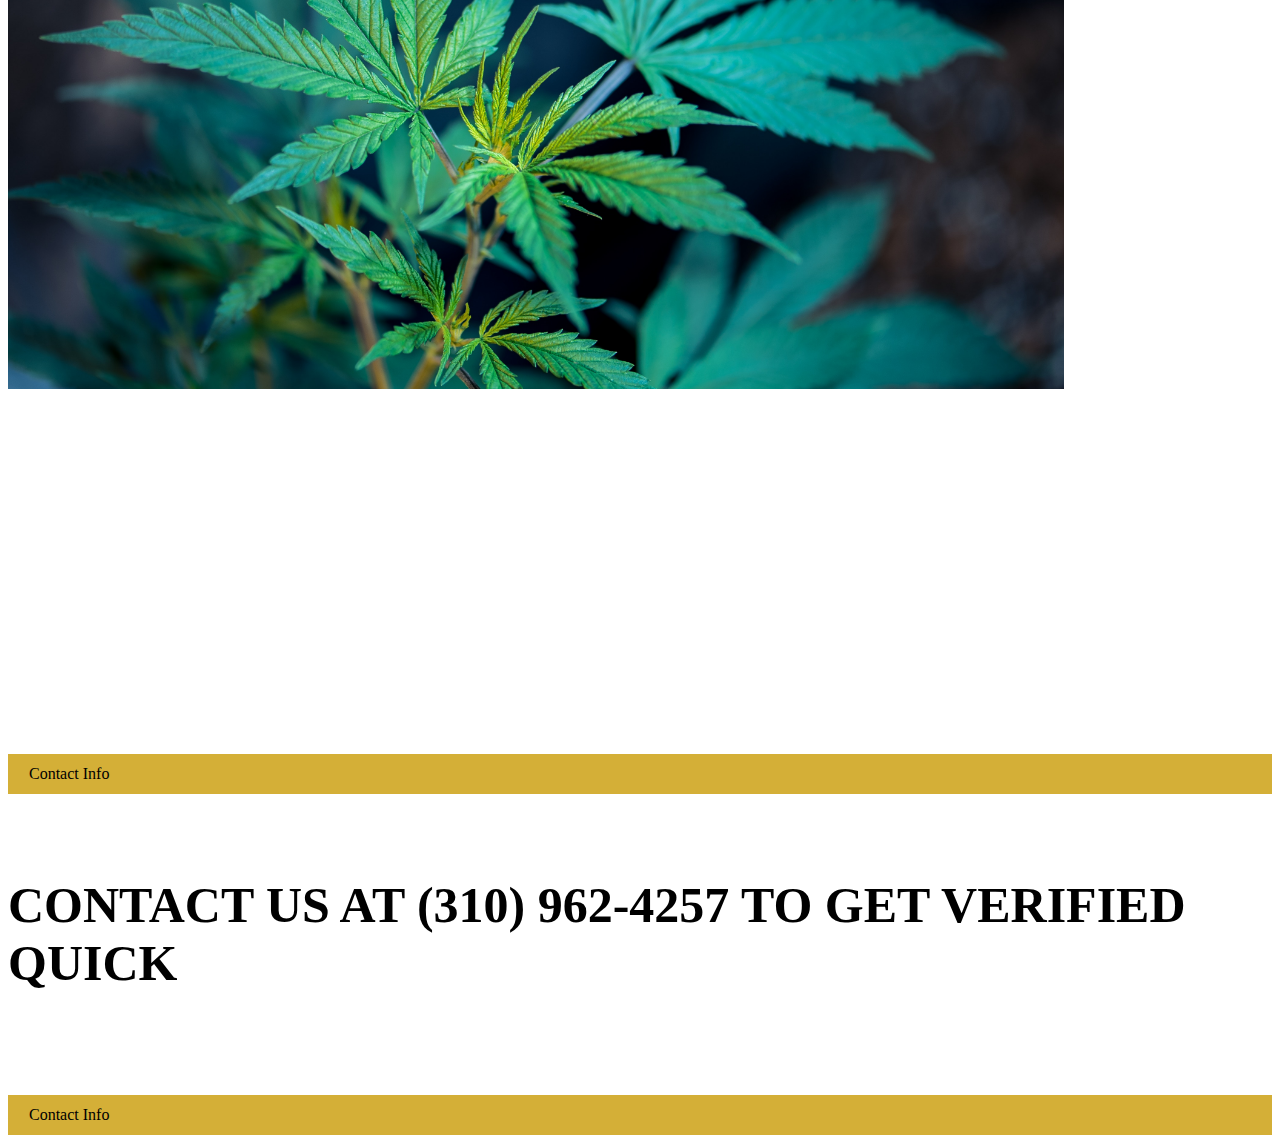
==== commit e6325f95: "final commit" ====
--- a/index.html
+++ b/index.html
@@ -58,21 +58,21 @@
                 <img src="assets/images/cityview.jpg" class="d-block w-100 image-responsive image-resize" alt="san diego">
                 <div class="carousel-caption d-none d-md-block">
                     <h5 class="home-c">NOW DELIVERING TO ALL OF SAN DIEGO</h5>
-                    <div class="btn menu-btn">View Menu</div>
+                    <a href="menu.html"><div class="btn menu-btn">View Menu</div></a>
                 </div>
             </div>
             <div class="carousel-item">
                 <img src="assets/images/crop.jpg" class="d-block w-100 image-responsive image-resize" alt="san diego">
                 <div class="carousel-caption d-none d-md-block">
-                    <h5 class="home-c">GIVE US A CALL FOR MORE INFORMATION ABOUT THE BEST REWARD/LOYALTY PROGRAM WE HAVE TO OFFER</h5>
-                    <div class="btn menu-btn">Contact Info</div>
+                    <h5 class="home-b">GIVE US A CALL FOR MORE INFORMATION ABOUT THE BEST REWARD/LOYALTY PROGRAM WE HAVE TO OFFER</h5>
+                    <a href="menu.html"><div class="btn menu-btn">Contact Info</div></a>
                 </div>
             </div>
             <div class="carousel-item">
                 <img src="assets/images/beach.jpg" class="d-block w-100 image-responsive image-resize" alt="san diego">
                 <div class="carousel-caption d-none d-md-block">
                     <h5 class="home-c">CONTACT US AT (310) 962-4257 TO GET VERIFIED QUICK</h5>
-                    <div class="btn menu-btn">Deals</div>
+                    <a href="contact.html"><div class="btn menu-btn">Contact Info</div></a>
                 </div>
             </div>
         </div>
--- a/assets/css/style.css
+++ b/assets/css/style.css
@@ -42,6 +42,7 @@
 
 .carousel-caption {
     bottom: 350px;
+    color: #ffffff;
 }
 
 h5 {
@@ -114,6 +115,7 @@
 
 #pattern {
     background-image: url("../images/background.pattern.png");
+    font-style: url("../images/TwCenClassMTStd-Regular.otf");
 }
 
 @font-face {
@@ -271,4 +273,10 @@
 .home-c {
     color: #000000;
     font-style: firstFont;
-}+}
+
+.home-b {
+    color: #ffffff;
+    font-style: firstFont;
+}
+
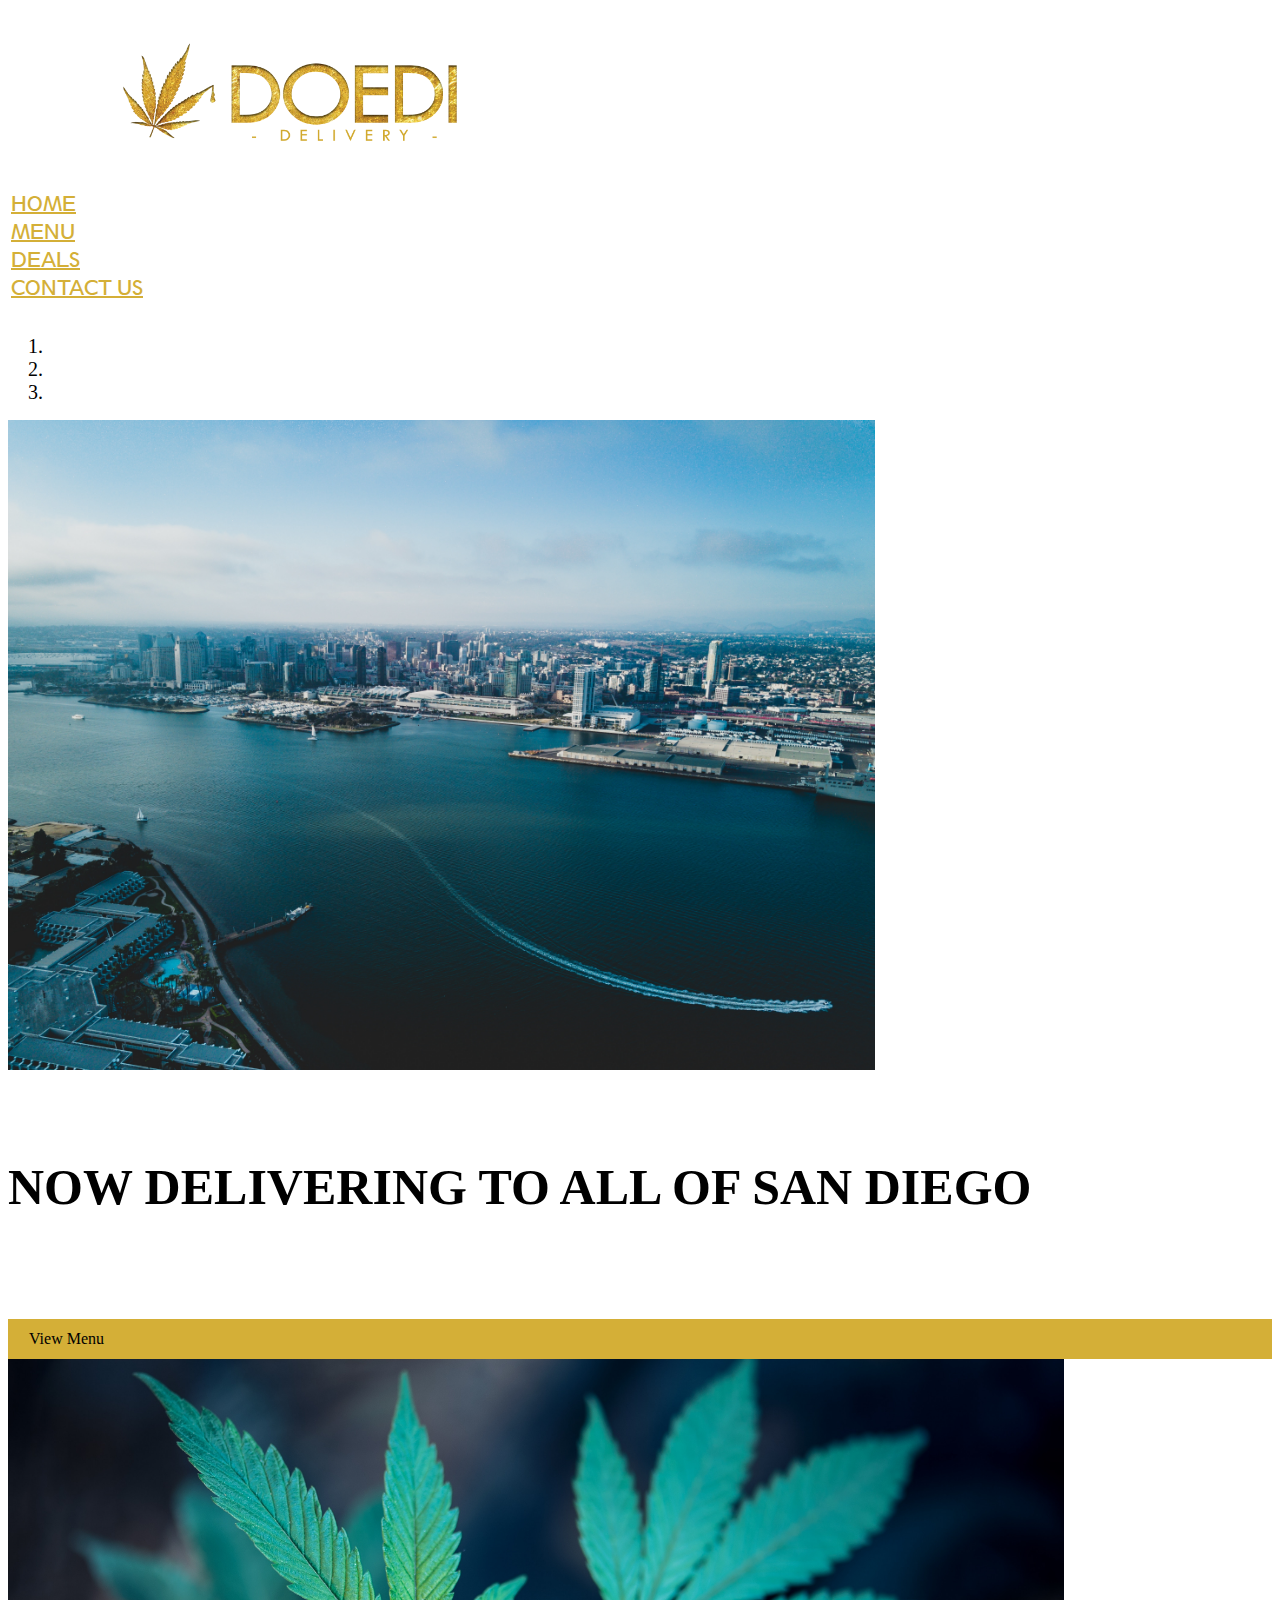
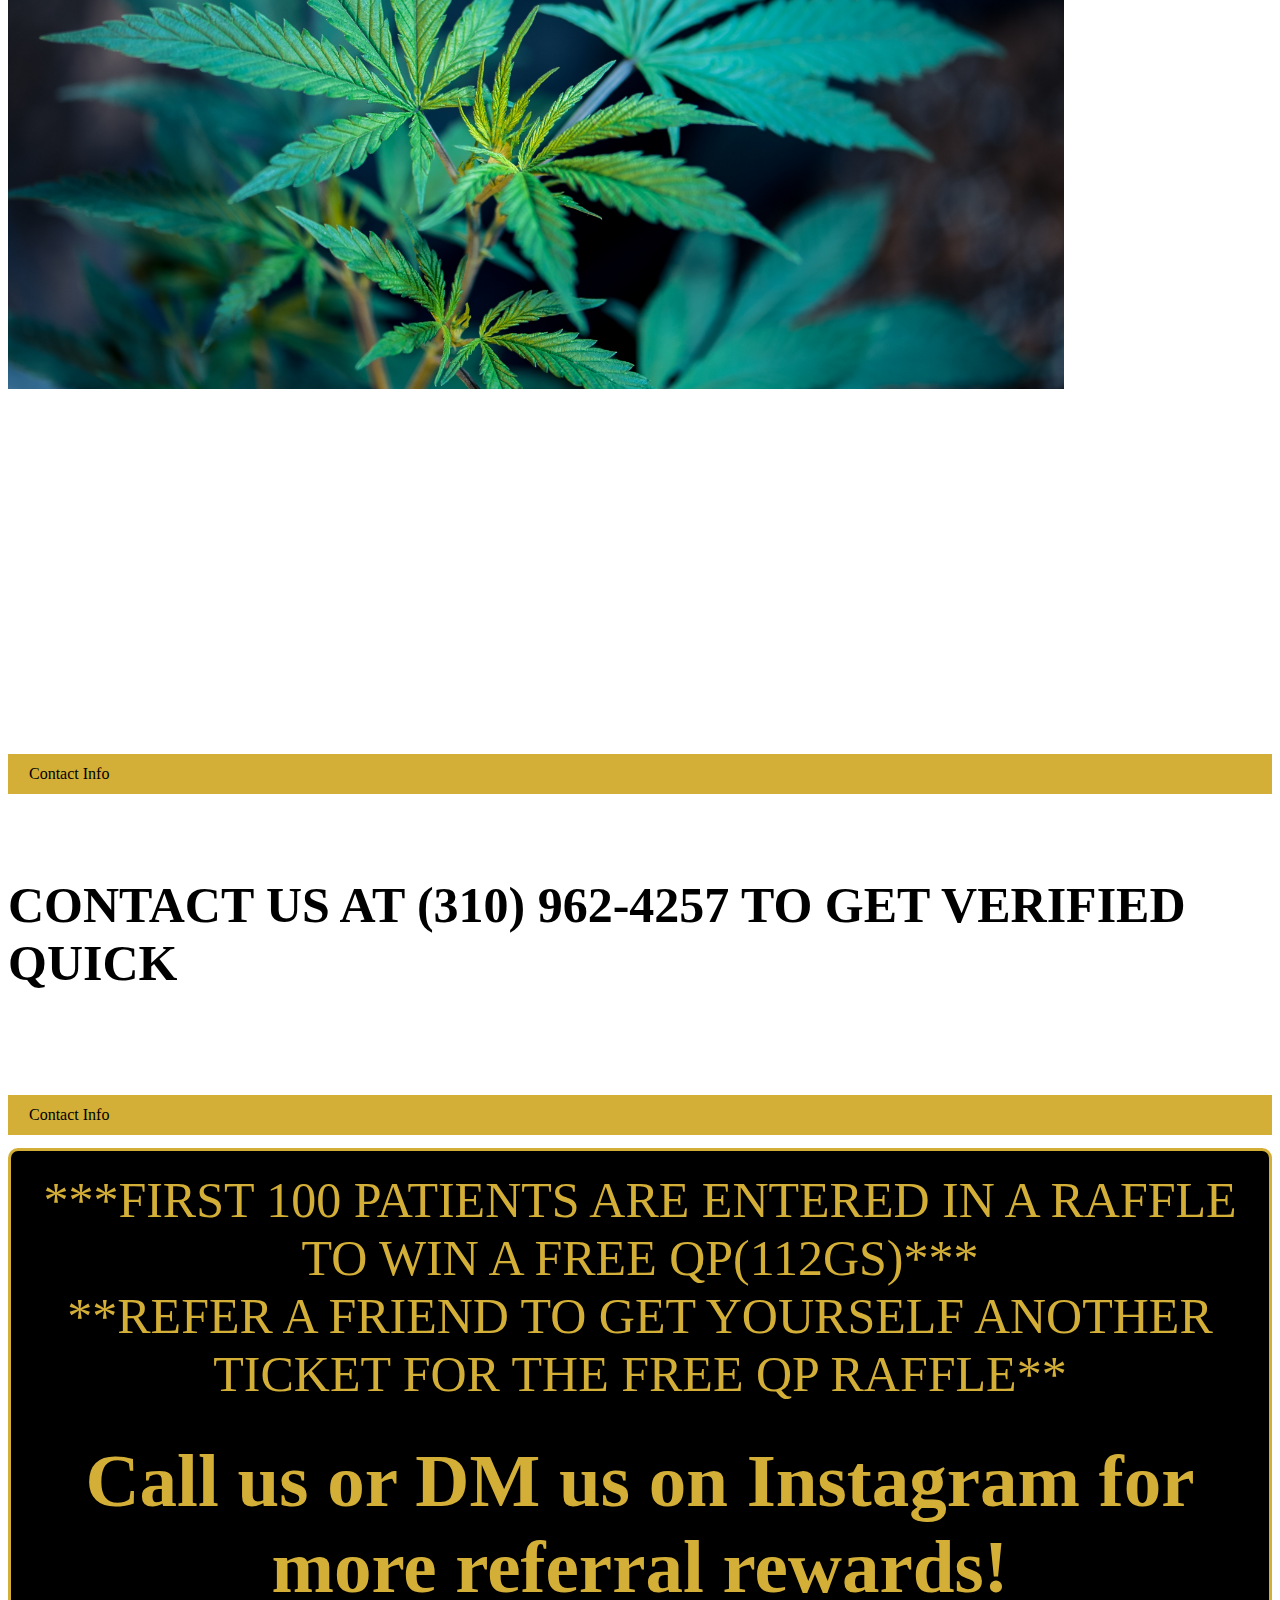
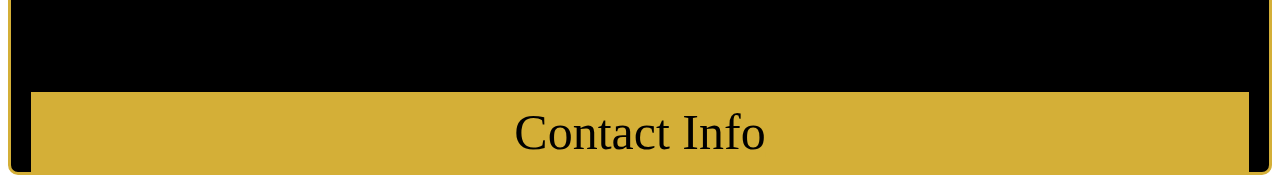
==== commit 3ec9659c: "another one" ====
--- a/index.html
+++ b/index.html
@@ -5,7 +5,7 @@
     <meta charset="UTF-8">
     <meta name="viewport" content="width=device-width, initial-scale=1.0">
     <meta http-equiv="X-UA-Compatible" content="ie=edge">
-    <title>Document</title>
+    <title>Doedi</title>
     <link rel="stylesheet" href="https://stackpath.bootstrapcdn.com/bootstrap/4.1.3/css/bootstrap.min.css" integrity="sha384-MCw98/SFnGE8fJT3GXwEOngsV7Zt27NXFoaoApmYm81iuXoPkFOJwJ8ERdknLPMO"
         crossorigin="anonymous">
     <link rel="stylesheet" href="assets/css/style.css" type="text/css">
@@ -19,12 +19,12 @@
         <!--This is the website logo-->
         <div class="row">
 
-            <div class="col-4">
+            <div class="col-lg-4">
                 <div class="logo-div"><a href="index.html"><img src="assets/images/Logo.2.png" class="logo"> </a>
                 </div>
             </div>
 
-            <div class="col-8">
+            <div class="col-lg-8">
                 <ul class="nav justify-content-end head-nav">
                     <a class="nav-link active" href="index.html">
                         <li class="btn navbtn men">HOME</li>
@@ -86,6 +86,19 @@
         </a>
     </div>
 
+    <div class="container">
+        <div class="row">
+            <div class="col-lg-12 deals">
+                ***FIRST 100 PATIENTS ARE ENTERED IN A RAFFLE TO WIN A FREE QP(112GS)***<br>
+                **REFER A FRIEND TO GET YOURSELF ANOTHER TICKET FOR THE FREE QP RAFFLE**
+                <br>
+                <h2>Call us or DM us on Instagram for more referral rewards!</h2>
+                <a href="contact.html"><div class="btn menu-btn">Contact Info</div></a>
+
+            </div>
+        </div>
+    </div>
+
 
 
 
--- a/assets/css/style.css
+++ b/assets/css/style.css
@@ -280,3 +280,6 @@
     font-style: firstFont;
 }
 
+h2 {
+    margin-top: 35px;
+}